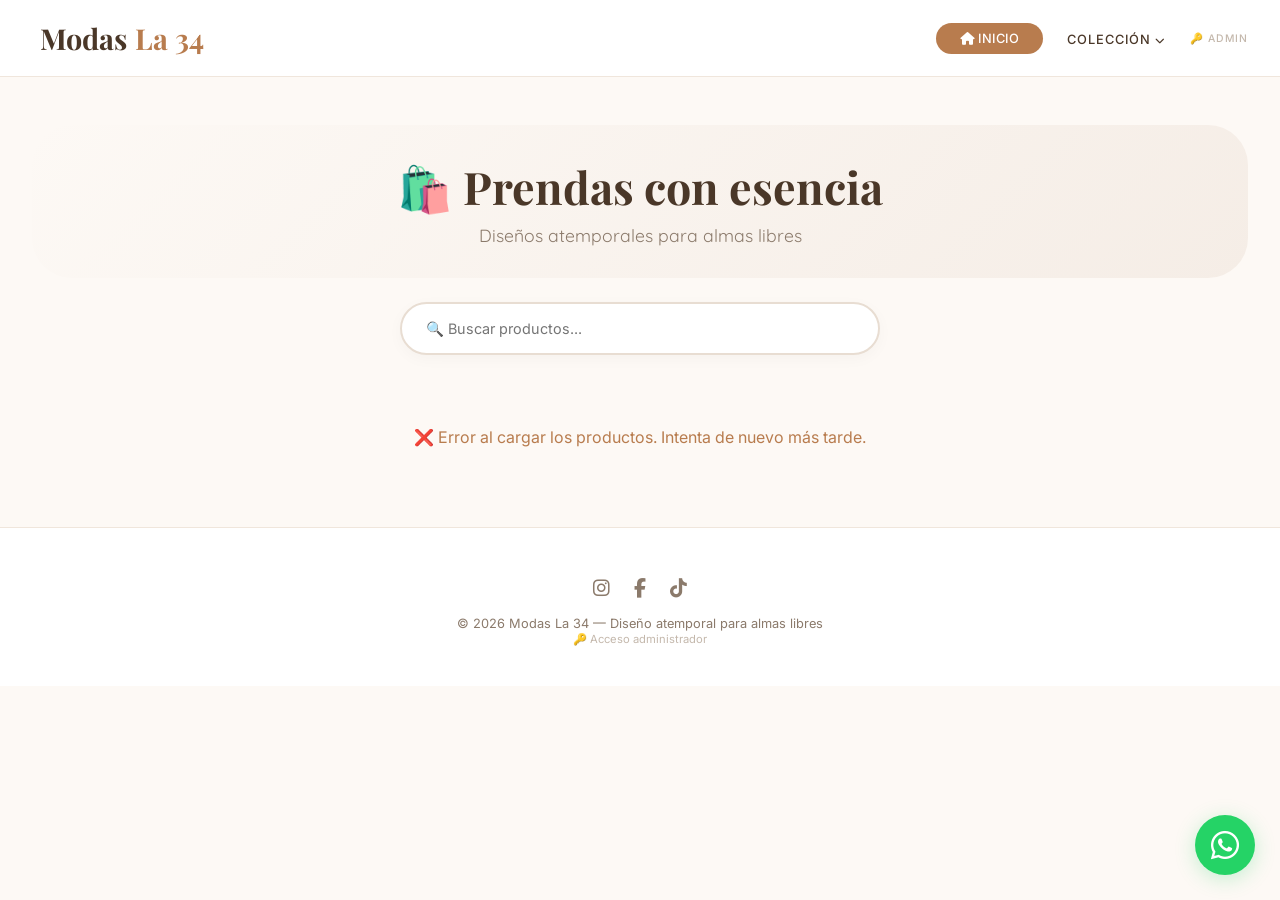
==== catalogo.html @ 7c4a6ca6 "Fix HTML structure and add Admin link" ====
<!DOCTYPE html>
<html lang="es">
<head>
    <meta charset="UTF-8">
    <meta name="viewport" content="width=device-width, initial-scale=1.0, user-scalable=yes">
    <link rel="icon" href="data:image/svg+xml,<svg xmlns='http://www.w3.org/2000/svg' viewBox='0 0 100 100'><text y='.9em' font-size='90'>🌸</text></svg>">
    <title>Catálogo - Modas La 34</title>
    <link href="https://fonts.googleapis.com/css2?family=Inter:wght@300;400;500;600;700&family=Playfair+Display:wght@400;500;600;700&family=Quicksand:wght@300;400;500;600;700&display=swap" rel="stylesheet">
    <link rel="stylesheet" href="https://cdnjs.cloudflare.com/ajax/libs/font-awesome/6.4.0/css/all.min.css">
    <style>
        * { margin: 0; padding: 0; box-sizing: border-box; }

        body {
            font-family: 'Inter', sans-serif;
            background: #fdf9f5;
            color: #3d352e;
            min-height: 100vh;
        }

        h1, h2, h3 { font-family: 'Playfair Display', serif; }

        /* ===== SCROLL ===== */
        ::-webkit-scrollbar { width: 6px; }
        ::-webkit-scrollbar-track { background: #f5ede6; border-radius: 10px; }
        ::-webkit-scrollbar-thumb { background: #d4a5a9; border-radius: 10px; }
        ::-webkit-scrollbar-thumb:hover { background: #b87c4e; }

        /* ===== HEADER ===== */
        header {
            background: rgba(255, 255, 255, 0.92);
            backdrop-filter: blur(10px);
            padding: 1.2rem 2rem;
            border-bottom: 1px solid #f0e6dc;
            position: sticky;
            top: 0;
            z-index: 100;
        }

        .header-inner {
            max-width: 1400px;
            margin: 0 auto;
            display: flex;
            justify-content: space-between;
            align-items: center;
            flex-wrap: wrap;
            gap: 1rem;
        }

        .logo {
            font-family: 'Playfair Display', serif;
            font-size: 1.8rem;
            font-weight: 700;
            color: #4a3728;
            text-decoration: none;
            display: flex;
            align-items: center;
            gap: 8px;
        }
        .logo span { color: #b87c4e; }
        .logo i { color: #d4a5a9; }

        nav { display: flex; align-items: center; gap: 1.5rem; flex-wrap: wrap; }
        nav a {
            color: #4a3728;
            text-decoration: none;
            font-size: 0.8rem;
            font-weight: 500;
            text-transform: uppercase;
            letter-spacing: 1px;
            transition: color 0.3s;
        }
        nav a:hover { color: #b87c4e; }

        .btn-nav {
            background: #b87c4e;
            color: white !important;
            padding: 0.5rem 1.5rem;
            border-radius: 30px;
            letter-spacing: 0.5px;
            transition: all 0.3s;
        }
        .btn-nav:hover {
            background: #9a663f;
            transform: translateY(-2px);
        }

        .dropdown { position: relative; display: inline-block; }
        .dropbtn {
            background: none;
            border: none;
            color: #4a3728;
            font-size: 0.8rem;
            font-weight: 500;
            text-transform: uppercase;
            letter-spacing: 1px;
            cursor: pointer;
            font-family: 'Inter', sans-serif;
        }
        .dropbtn:hover { color: #b87c4e; }
        .dropdown-content {
            display: none;
            position: absolute;
            background: white;
            min-width: 210px;
            box-shadow: 0 10px 30px rgba(0,0,0,0.06);
            border-radius: 16px;
            overflow: hidden;
            top: 100%;
            left: 0;
            margin-top: 0.5rem;
            border: 1px solid #f0e6dc;
        }
        .dropdown-content a {
            padding: 0.8rem 1.2rem;
            display: block;
            font-size: 0.8rem;
            text-transform: none;
            letter-spacing: normal;
            border-bottom: 1px solid #f5ede6;
        }
        .dropdown-content a:hover { background: #fdf9f5; color: #b87c4e !important; padding-left: 1.8rem; }
        .dropdown-content a:last-child { border-bottom: none; }
        .dropdown:hover .dropdown-content { display: block; }

        /* ===== MAIN ===== */
        .main-content {
            max-width: 1400px;
            margin: 3rem auto;
            padding: 0 2rem;
        }

        .hero-section {
            text-align: center;
            padding: 2rem 0;
            background: linear-gradient(135deg, #fdf9f5, #f5ede6);
            border-radius: 40px;
            margin-bottom: 3rem;
        }
        .hero-section h2 {
            font-size: 2.8rem;
            color: #4a3728;
            font-weight: 700;
        }
        .hero-section p {
            color: #8b7a6b;
            font-size: 1.1rem;
            margin-top: 0.5rem;
            font-family: 'Quicksand', sans-serif;
        }

        .buscador-wrapper {
            max-width: 480px;
            margin: -1.5rem auto 2.5rem;
            position: relative;
        }
        .buscador-input {
            width: 100%;
            padding: 1rem 1.5rem;
            border: 2px solid #e8ddd2;
            border-radius: 60px;
            font-size: 0.9rem;
            background: white;
            transition: all 0.3s;
            font-family: 'Inter', sans-serif;
            box-shadow: 0 4px 15px rgba(0,0,0,0.03);
        }
        .buscador-input:focus {
            outline: none;
            border-color: #b87c4e;
            box-shadow: 0 0 0 4px rgba(184,124,78,0.08);
        }

        /* ===== GRID ===== */
        .grid-productos {
            display: grid;
            grid-template-columns: repeat(auto-fill, minmax(280px, 1fr));
            gap: 2rem;
        }

        .producto-card {
            background: white;
            border-radius: 24px;
            overflow: hidden;
            transition: all 0.4s ease;
            border: 1px solid #f0e6dc;
            cursor: pointer;
            display: flex;
            flex-direction: column;
        }
        .producto-card:hover {
            transform: translateY(-6px);
            box-shadow: 0 20px 40px rgba(184,124,78,0.08);
            border-color: #d4a5a9;
        }

        .producto-imagen {
            width: 100%;
            height: 300px;
            object-fit: cover;
            background: #f5ede6;
        }
        .producto-sin-imagen {
            width: 100%;
            height: 300px;
            background: linear-gradient(135deg, #f5ede6, #e8ddd2);
            display: flex;
            align-items: center;
            justify-content: center;
            font-size: 4.5rem;
        }

        .producto-info {
            padding: 1.5rem;
            flex: 1;
            display: flex;
            flex-direction: column;
        }
        .producto-titulo {
            font-family: 'Playfair Display', serif;
            font-size: 1.2rem;
            font-weight: 600;
            color: #4a3728;
        }
        .producto-tallas {
            font-size: 0.75rem;
            color: #8b7a6b;
            margin: 4px 0;
        }
        .producto-colores {
            display: flex;
            gap: 6px;
            margin: 8px 0;
            flex-wrap: wrap;
        }
        .color-dot {
            width: 22px;
            height: 22px;
            border-radius: 50%;
            border: 2px solid white;
            box-shadow: 0 2px 6px rgba(0,0,0,0.08);
        }
        .producto-precio {
            font-size: 1.3rem;
            font-weight: 700;
            color: #b87c4e;
            margin: 0.5rem 0;
        }
        .producto-stock-status {
            font-size: 0.7rem;
            font-weight: 500;
            padding: 0.2rem 0.6rem;
            border-radius: 30px;
            display: inline-block;
            width: fit-content;
            margin-bottom: 0.5rem;
        }
        .stock-available { background: #e8f5e9; color: #2e7d32; }
        .stock-low { background: #fff3e0; color: #e67e22; }
        .stock-out { background: #ffebee; color: #c62828; }

        .producto-btn {
            width: 100%;
            padding: 0.8rem;
            background: #fdf9f5;
            border: 1.5px solid #e8ddd2;
            border-radius: 60px;
            font-family: 'Inter', sans-serif;
            font-weight: 600;
            font-size: 0.8rem;
            color: #4a3728;
            cursor: pointer;
            transition: all 0.3s;
            margin-top: auto;
        }
        .producto-btn:hover {
            background: #b87c4e;
            border-color: #b87c4e;
            color: white;
            box-shadow: 0 4px 15px rgba(184,124,78,0.2);
        }

        /* ===== MODAL MEJORADO ===== */
        .modal {
            display: none;
            position: fixed;
            z-index: 1000;
            left: 0;
            top: 0;
            width: 100%;
            height: 100%;
            background: rgba(0,0,0,0.6);
            backdrop-filter: blur(8px);
            align-items: center;
            justify-content: center;
        }
        .modal.active { display: flex !important; }

        .modal-contenido {
            background: white;
            width: 92%;
            max-width: 950px;
            max-height: 90vh;
            border-radius: 32px;
            position: relative;
            overflow: hidden;
            animation: modalPop 0.35s cubic-bezier(0.34, 1.56, 0.64, 1);
            box-shadow: 0 30px 60px rgba(0,0,0,0.15);
        }

        @keyframes modalPop {
            from { transform: scale(0.9); opacity: 0; }
            to { transform: scale(1); opacity: 1; }
        }

        .modal-cerrar {
            position: absolute;
            right: 16px;
            top: 16px;
            width: 40px;
            height: 40px;
            border-radius: 50%;
            background: rgba(0,0,0,0.4);
            color: white;
            display: flex;
            align-items: center;
            justify-content: center;
            font-size: 1.2rem;
            cursor: pointer;
            z-index: 20;
            border: none;
            transition: all 0.3s;
        }
        .modal-cerrar:hover { background: rgba(0,0,0,0.6); transform: rotate(90deg); }

        .modal-grid {
            display: grid;
            grid-template-columns: 1fr 1fr;
            gap: 0;
            min-height: 400px;
        }

        .modal-imagen {
            background: #fdf9f5;
            padding: 2rem;
            display: flex;
            align-items: center;
            justify-content: center;
            min-height: 350px;
        }
        .modal-imagen img {
            width: 100%;
            max-height: 450px;
            object-fit: contain;
            border-radius: 16px;
        }
        .modal-imagen-placeholder { font-size: 6rem; }

        .modal-info {
            padding: 2rem;
            overflow-y: auto;
            max-height: 80vh;
        }

        .modal-info h2 {
            font-size: 1.8rem;
            color: #4a3728;
            margin-bottom: 0.3rem;
            padding-right: 2.5rem;
        }

        .modal-codigo {
            font-family: monospace;
            font-size: 0.7rem;
            color: #8b7a6b;
            background: #f5ede6;
            padding: 0.2rem 0.8rem;
            border-radius: 30px;
            display: inline-block;
            margin-bottom: 0.5rem;
        }

        .modal-precio {
            font-size: 2rem;
            font-weight: 700;
            color: #b87c4e;
            margin: 1rem 0;
        }

        .modal-stock-badge {
            padding: 0.2rem 0.8rem;
            border-radius: 30px;
            font-size: 0.8rem;
            font-weight: 500;
            display: inline-block;
        }

        .modal-detalle p {
            margin: 0.4rem 0;
            color: #5c4b3a;
            font-size: 0.9rem;
        }

        /* Tallas */
        .tallas-scroll {
            max-height: 220px;
            overflow-y: auto;
            margin: 1rem 0;
            padding-right: 5px;
        }
        .tallas-scroll::-webkit-scrollbar { width: 4px; }
        .tallas-scroll::-webkit-scrollbar-track { background: #f5ede6; border-radius: 10px; }
        .tallas-scroll::-webkit-scrollbar-thumb { background: #d4a5a9; border-radius: 10px; }

        .tallas-grid {
            display: grid;
            grid-template-columns: repeat(auto-fill, minmax(80px, 1fr));
            gap: 10px;
        }

        .talla-card {
            background: #fdf9f5;
            border: 2px solid #e8ddd2;
            border-radius: 14px;
            padding: 10px 5px;
            text-align: center;
            cursor: pointer;
            transition: all 0.2s;
        }
        .talla-card:hover {
            border-color: #b87c4e;
            transform: translateY(-2px);
        }
        .talla-card.selected {
            border-color: #b87c4e;
            background: #b87c4e15;
        }
        .talla-numero { font-weight: 700; font-size: 1.1rem; color: #4a3728; }
        .talla-precio { font-size: 0.7rem; color: #b87c4e; }
        .talla-stock { font-size: 0.6rem; color: #aaa; }

        /* Colores en modal */
        .colores-grid {
            display: grid;
            grid-template-columns: repeat(auto-fill, minmax(70px, 1fr));
            gap: 10px;
            margin: 1rem 0;
            max-height: 150px;
            overflow-y: auto;
        }
        .color-card {
            background: #fdf9f5;
            border: 2px solid #e8ddd2;
            border-radius: 12px;
            padding: 8px 4px;
            text-align: center;
            cursor: pointer;
            transition: all 0.2s;
        }
        .color-card:hover {
            border-color: #b87c4e;
            transform: translateY(-2px);
        }
        .color-card.selected {
            border-color: #b87c4e;
            background: #b87c4e15;
        }
        .color-circulo {
            width: 35px;
            height: 35px;
            border-radius: 50%;
            margin: 0 auto 5px;
            border: 2px solid white;
            box-shadow: 0 2px 8px rgba(0,0,0,0.1);
        }
        .color-nombre { font-size: 0.65rem; font-weight: 500; color: #4a3728; }
        .color-stock { font-size: 0.55rem; color: #aaa; }

        .seleccion-info {
            background: #e8f5e9;
            padding: 10px 14px;
            border-radius: 14px;
            margin: 1rem 0;
            text-align: center;
            font-size: 0.85rem;
            color: #2c5e2c;
        }

        .modal-botones {
            display: flex;
            gap: 1rem;
            margin-top: 1.5rem;
        }
        .modal-btn {
            flex: 1;
            padding: 0.8rem 1.2rem;
            border: none;
            border-radius: 60px;
            font-weight: 600;
            cursor: pointer;
            transition: all 0.3s;
            font-family: 'Inter', sans-serif;
        }
        .btn-wa {
            background: #25D366;
            color: white;
            display: flex;
            align-items: center;
            justify-content: center;
            gap: 8px;
        }
        .btn-wa:hover { background: #1da851; transform: translateY(-2px); }
        .btn-close-modal {
            background: #f5ede6;
            color: #4a3728;
            border: 1px solid #e8ddd2;
        }
        .btn-close-modal:hover { background: #e8ddd2; }

        /* ===== WHATSAPP FLOTANTE ===== */
        .wa-float {
            position: fixed;
            bottom: 25px;
            right: 25px;
            background: #25D366;
            color: white;
            width: 60px;
            height: 60px;
            border-radius: 50%;
            display: flex;
            align-items: center;
            justify-content: center;
            font-size: 2rem;
            box-shadow: 0 4px 20px rgba(37,211,102,0.25);
            z-index: 999;
            text-decoration: none;
            transition: all 0.3s;
        }
        .wa-float:hover { transform: scale(1.05); background: #1da851; }

        /* ===== FOOTER ===== */
        footer {
            text-align: center;
            padding: 2.5rem;
            color: #8b7a6b;
            font-size: 0.8rem;
            border-top: 1px solid #f0e6dc;
            margin-top: 3rem;
            background: white;
        }
        .footer-social {
            display: flex;
            justify-content: center;
            gap: 1.5rem;
            margin: 0.5rem 0 1rem;
        }
        .footer-social a {
            color: #8b7a6b;
            font-size: 1.2rem;
            transition: color 0.3s;
        }
        .footer-social a:hover { color: #b87c4e; }

        .admin-link { font-size: 0.7rem; color: #c4b8ac; text-decoration: none; }
        .admin-link:hover { color: #b87c4e; }

        /* ===== RESPONSIVE ===== */
        @media (max-width: 768px) {
            .header-inner { flex-direction: column; text-align: center; }
            nav { justify-content: center; gap: 1rem; }
            .grid-productos { grid-template-columns: 1fr 1fr; gap: 1rem; }
            .producto-imagen, .producto-sin-imagen { height: 200px; }
            .modal-grid { grid-template-columns: 1fr; }
            .modal-imagen { min-height: 200px; padding: 1rem; }
            .modal-info { max-height: 55vh; }
            .hero-section h2 { font-size: 2rem; }
            .hero-section { padding: 1.5rem; }
        }

        @media (max-width: 480px) {
            .grid-productos { grid-template-columns: 1fr 1fr; gap: 0.8rem; }
            .producto-imagen, .producto-sin-imagen { height: 150px; }
            .producto-info { padding: 0.8rem; }
            .producto-titulo { font-size: 0.9rem; }
            .producto-precio { font-size: 1rem; }
            .main-content { padding: 0 0.8rem; margin: 1.5rem auto; }
            .modal-contenido { width: 96%; border-radius: 20px; }
            .modal-info h2 { font-size: 1.3rem; }
            .modal-precio { font-size: 1.5rem; }
            .modal-botones { flex-direction: column; }
            .hero-section h2 { font-size: 1.5rem; }
        }
    </style>
</head>
<body>
    <header>
        <div class="header-inner">
            <a href="#" class="logo">
                <i class="fas fa-flower"></i> Modas <span>La 34</span>
            </a>
            <nav>
                <a href="#" class="btn-nav"><i class="fas fa-home"></i> Inicio</a>
                <div class="dropdown">
                    <button class="dropbtn">Colección <i class="fas fa-chevron-down" style="font-size:0.6rem;"></i></button>
                    <div class="dropdown-content">
                        <a href="#" onclick="filtrarPorCategoria('todos')">✨ Todos los productos</a>
                        <a href="#" onclick="filtrarPorCategoria('vestidos')">👗 Vestidos</a>
                        <a href="#" onclick="filtrarPorCategoria('blusas')">👚 Blusas</a>
                        <a href="#" onclick="filtrarPorCategoria('pantalones')">👖 Pantalones</a>
                        <a href="#" onclick="filtrarPorCategoria('deportivo')">⚽ Deportivo</a>
                        <a href="#" onclick="filtrarPorCategoria('caballero')">👔 Caballero</a>
                        <a href="#" onclick="filtrarPorCategoria('accesorios')">🎀 Accesorios</a>
                    </div>
                </div>
                <a href="admin/login.html" style="font-size:0.65rem; color:#c4b8ac;">🔑 Admin</a>
            </nav>
        </div>
    </header>

    <main class="main-content">
        <div class="hero-section">
            <h2>🛍️ Prendas con esencia</h2>
            <p>Diseños atemporales para almas libres</p>
        </div>

        <div class="buscador-wrapper">
            <input type="text" id="buscador-productos" placeholder="🔍 Buscar productos..." class="buscador-input">
        </div>

        <div class="grid-productos" id="catalogo-productos">
            <div class="producto-card">
                <div class="producto-sin-imagen">🌿</div>
                <div class="producto-info">
                    <h3 class="producto-titulo">Cargando...</h3>
                    <p class="producto-precio">$0</p>
                </div>
            </div>
        </div>
    </main>

    <!-- MODAL MEJORADO -->
    <div id="modal-producto" class="modal">
        <div class="modal-contenido">
            <button class="modal-cerrar" onclick="cerrarModal()" aria-label="Cerrar modal">&times;</button>
            <div id="modal-contenido-producto"></div>
        </div>
    </div>

    <!-- WHATSAPP FLOTANTE -->
    <a href="https://wa.me/573001234567?text=Hola%20Modas%20La%2034" class="wa-float" target="_blank" aria-label="WhatsApp">
        <i class="fab fa-whatsapp"></i>
    </a>

    <footer>
        <div class="footer-social">
            <a href="#" aria-label="Instagram"><i class="fab fa-instagram"></i></a>
            <a href="#" aria-label="Facebook"><i class="fab fa-facebook-f"></i></a>
            <a href="#" aria-label="TikTok"><i class="fab fa-tiktok"></i></a>
        </div>
        <p>© 2026 Modas La 34 — Diseño atemporal para almas libres</p>
        <a href="admin/login.html" class="admin-link">🔑 Acceso administrador</a>
    </footer>

    <script src="js/supabase-config.js"></script>
    <script>
        // ============================================
        // 🌸 CATÁLOGO - MODAS LA 34 (Opción 2 Mejorada)
        // ============================================

        let todosLosProductos = [];
        let categoriaActual = 'todos';
        let productoActual = null;

        // ============================================
        // ORDENAR TALLAS
        // ============================================

        function ordenarVariantesPorTalla(variantes) {
            const ordenTallas = {
                'XS': 1, 'S': 2, 'M': 3, 'L': 4, 'XL': 5, 'XXL': 6, 'XXXL': 7,
                '2XL': 6, '3XL': 7, '4XL': 8, '5XL': 9,
                '6': 10, '7': 11, '8': 12, '9': 13, '10': 14, '11': 15, '12': 16,
                '34': 17, '35': 18, '36': 19, '37': 20, '38': 21, '39': 22, '40': 23,
                '41': 24, '42': 25, '43': 26, '44': 27, '45': 28, '46': 29
            };
            
            return [...variantes].sort((a, b) => {
                const ordenA = ordenTallas[a.talla] || 999;
                const ordenB = ordenTallas[b.talla] || 999;
                return ordenA - ordenB;
            });
        }

        // ============================================
        // CARGAR PRODUCTOS
        // ============================================

        async function cargarProductos() {
            try {
                const catalogo = document.getElementById('catalogo-productos');
                catalogo.innerHTML = '<div style="grid-column: 1/-1; text-align: center; padding: 2rem;">Cargando productos...</div>';

                const response = await fetch(`${SUPABASE_URL}/rest/v1/vista_productos_completa?visible=eq.true&order=nombre`, {
                    headers: { 'apikey': SUPABASE_KEY }
                });

                if (!response.ok) throw new Error('Error al cargar productos');

                todosLosProductos = await response.json();
                console.log('✅ Productos cargados:', todosLosProductos.length);
                mostrarProductos('todos');

            } catch (error) {
                console.error('❌ Error:', error);
                document.getElementById('catalogo-productos').innerHTML = `
                    <div style="grid-column: 1/-1; text-align: center; padding: 2rem; color: #b87c4e;">
                        ❌ Error al cargar los productos. Intenta de nuevo más tarde.
                    </div>
                `;
            }
        }

        // ============================================
        // FUNCIONES AUXILIARES
        // ============================================

        function getEmojiCategoria(cat) {
            const emojis = { 'vestidos': '👗', 'blusas': '👚', 'pantalones': '👖', 'deportivo': '⚽', 'caballero': '👔', 'accesorios': '🎀' };
            return emojis[cat] || '📦';
        }

        function obtenerTallasUnicas(producto) {
            const variantes = producto.variantes || [];
            return variantes.map(v => v.talla).filter((v, i, a) => a.indexOf(v) === i);
        }

        function obtenerColoresUnicos(producto) {
            const variantes = producto.variantes || [];
            const coloresVistos = new Set();
            const coloresUnicos = [];
            
            variantes.forEach(v => {
                const colores = v.colores || [];
                colores.forEach(c => {
                    if (c.codigo && !coloresVistos.has(c.codigo)) {
                        coloresVistos.add(c.codigo);
                        coloresUnicos.push({
                            nombre: c.nombre || 'Color',
                            codigo: c.codigo
                        });
                    }
                });
            });
            
            return coloresUnicos;
        }

        function obtenerRangoPrecios(producto) {
            const variantes = producto.variantes || [];
            const precios = variantes.map(v => v.precio_venta || 0);
            const min = Math.min(...precios);
            const max = Math.max(...precios);
            
            if (min === max || min === 0) {
                return `$${max.toLocaleString()}`;
            }
            return `$${min.toLocaleString()} - $${max.toLocaleString()}`;
        }

        function obtenerStockTotal(producto) {
            const variantes = producto.variantes || [];
            let total = 0;
            variantes.forEach(v => {
                const colores = v.colores || [];
                colores.forEach(c => {
                    total += c.stock || 0;
                });
            });
            return total;
        }

        // ============================================
        // MOSTRAR PRODUCTOS
        // ============================================

        function mostrarProductos(categoria) {
            const catalogo = document.getElementById('catalogo-productos');
            if (!catalogo) return;
            
            let productosFiltrados = todosLosProductos;
            
            if (categoria !== 'todos') {
                productosFiltrados = todosLosProductos.filter(p => 
                    p.categoria && p.categoria.toLowerCase() === categoria.toLowerCase()
                );
            }
            
            if (productosFiltrados.length === 0) {
                catalogo.innerHTML = `
                    <div style="grid-column: 1/-1; text-align: center; padding: 3rem; color: #a5a5a5;">
                        🛍️ No hay productos en esta categoría
                    </div>
                `;
                return;
            }
            
            catalogo.innerHTML = productosFiltrados.map(p => {
                const tallasUnicas = obtenerTallasUnicas(p);
                const coloresUnicos = obtenerColoresUnicos(p);
                const stockTotal = obtenerStockTotal(p);
                const rangoPrecios = obtenerRangoPrecios(p);
                
                let stockStatus = 'stock-available';
                let stockText = '✅ En stock';
                if (stockTotal === 0) { stockStatus = 'stock-out'; stockText = '❌ Agotado'; }
                else if (stockTotal < 5) { stockStatus = 'stock-low'; stockText = '⚠️ Stock bajo'; }
                
                return `
                    <div class="producto-card" onclick="verProducto(${p.id})">
                        ${p.imagen_url ? 
                            `<img src="${p.imagen_url}" alt="${p.nombre}" class="producto-imagen" loading="lazy">` : 
                            `<div class="producto-sin-imagen">
                                <span>${getEmojiCategoria(p.categoria)}</span>
                            </div>`
                        }
                        <div class="producto-info">
                            <h3 class="producto-titulo">${p.nombre}</h3>
                            ${tallasUnicas.length > 0 ? `<div class="producto-tallas"><strong>Tallas:</strong> ${tallasUnicas.join(' - ')}</div>` : ''}
                            ${coloresUnicos.length > 0 ? `
                                <div class="producto-colores">
                                    ${coloresUnicos.map(c => `
                                        <span class="color-dot" style="background: ${c.codigo};" title="${c.nombre}"></span>
                                    `).join('')}
                                </div>
                            ` : ''}
                            <div class="producto-precio">${rangoPrecios}</div>
                            <span class="producto-stock-status ${stockStatus}">${stockText}</span>
                            <button class="producto-btn" onclick="verProducto(${p.id}); event.stopPropagation();">
                                🔍 Ver detalles
                            </button>
                        </div>
                    </div>
                `;
            }).join('');
        }

        // ============================================
        // FILTRAR POR CATEGORÍA
        // ============================================

        function filtrarPorCategoria(categoria) {
            categoriaActual = categoria;
            mostrarProductos(categoria);
            
            const dropbtn = document.querySelector('.dropbtn');
            if (dropbtn) {
                const nombresCategoria = {
                    'todos': '🔥 Todos los productos',
                    'vestidos': '👗 Vestidos',
                    'blusas': '👚 Blusas',
                    'pantalones': '👖 Pantalones',
                    'deportivo': '⚽ Deportivo',
                    'caballero': '👔 Caballero',
                    'accesorios': '🎀 Accesorios'
                };
                dropbtn.innerHTML = `${nombresCategoria[categoria] || 'Inicio'} <i class="fas fa-chevron-down" style="font-size:0.6rem;"></i>`;
            }
        }

        // ============================================
        // VER PRODUCTO EN MODAL
        // ============================================

        async function verProducto(id) {
            try {
                productoActual = todosLosProductos.find(p => p.id === id);
                if (!productoActual) {
                    alert('Producto no encontrado');
                    return;
                }
                
                llenarModal(productoActual);
                
                const modal = document.getElementById('modal-producto');
                modal.style.display = 'flex';
                modal.classList.add('active');
                document.body.style.overflow = 'hidden';
                
            } catch (error) {
                console.error('Error al cargar producto:', error);
                alert('Error al cargar el producto');
            }
        }

        // ============================================
        // LLENAR MODAL (MEJORADO)
        // ============================================

        function llenarModal(producto) {
            const contenedor = document.getElementById('modal-contenido-producto');
            if (!contenedor) return;
            
            const variantes = ordenarVariantesPorTalla(producto.variantes || []);
            const emojis = {
                'vestidos': '👗', 'blusas': '👚', 'pantalones': '👖', 
                'deportivo': '⚽', 'caballero': '👔', 'accesorios': '🎀'
            };
            const emoji = emojis[producto.categoria] || '📦';
            
            // Calcular stock total
            let stockTotal = 0;
            variantes.forEach(v => {
                const colores = v.colores || [];
                colores.forEach(c => {
                    stockTotal += c.stock || 0;
                });
            });
            
            // Rango de precios
            const precios = variantes.map(v => v.precio_venta || 0);
            const precioMin = Math.min(...precios);
            const precioMax = Math.max(...precios);
            const rangoPrecios = precioMin === precioMax ? 
                `$${precioMin.toLocaleString()}` : 
                `$${precioMin.toLocaleString()} - $${precioMax.toLocaleString()}`;
            
            // Badge de stock
            let stockBadgeClass = 'stock-available';
            let stockBadgeText = '✅ En stock';
            if (stockTotal === 0) {
                stockBadgeClass = 'stock-out';
                stockBadgeText = '❌ Agotado';
            } else if (stockTotal < 5) {
                stockBadgeClass = 'stock-low';
                stockBadgeText = `⚠️ Stock bajo (${stockTotal})`;
            } else {
                stockBadgeText = `✅ En stock (${stockTotal})`;
            }
            
            // Generar HTML de tallas
            let tallasHTML = '';
            let coloresHTML = '';
            let seleccionInfoHTML = '';
            
            if (variantes.length > 0) {
                tallasHTML = `
                    <div style="margin: 1rem 0;">
                        <h4 style="color: #4a3728; margin-bottom: 0.8rem;">📏 Tallas disponibles</h4>
                        <div class="tallas-scroll">
                            <div class="tallas-grid">
                                ${variantes.map(v => {
                                    const colores = v.colores || [];
                                    const tieneStock = colores.some(c => (c.stock || 0) > 0) || (v.stock_total > 0);
                                    let stockClass = 'talla-sin-stock';
                                    let stockTexto = 'Sin stock';
                                    if (tieneStock) {
                                        const maxStock = Math.max(...colores.map(c => c.stock || 0), v.stock_total || 0);
                                        if (maxStock > 5) { stockClass = 'talla-con-stock'; stockTexto = `${maxStock} uds`; }
                                        else if (maxStock > 0) { stockClass = 'talla-stock-bajo'; stockTexto = `¡Quedan ${maxStock}!`; }
                                    }
                                    return `
                                        <div class="talla-card ${stockClass}" onclick="seleccionarTallaModal(${v.id}, '${v.talla}', ${v.precio_venta})">
                                            <div class="talla-numero">${v.talla}</div>
                                            <div class="talla-precio">$${(v.precio_venta || 0).toLocaleString()}</div>
                                            <div class="talla-stock">${stockTexto}</div>
                                        </div>
                                    `;
                                }).join('')}
                            </div>
                        </div>
                    </div>
                `;
                
                coloresHTML = `
                    <div id="colores-section" style="display: none;">
                        <h4 style="color: #4a3728; margin-bottom: 0.5rem;">🎨 Colores disponibles</h4>
                        <div id="colores-grid" class="colores-grid"></div>
                    </div>
                `;
                
                seleccionInfoHTML = `
                    <div id="seleccion-info" class="seleccion-info" style="display: none;">
                        <i class="fas fa-check-circle" style="color: #27ae60;"></i>
                        <span id="selected-talla-text"></span>
                        <span id="selected-color-text"></span>
                    </div>
                `;
            } else {
                tallasHTML = '<p style="color: #a5a5a5; text-align: center;">No hay tallas disponibles</p>';
            }
            
            // Generar HTML completo del modal
            contenedor.innerHTML = `
                <div class="modal-grid">
                    <div class="modal-imagen">
                        ${producto.imagen_url ? 
                            `<img src="${producto.imagen_url}" alt="${producto.nombre}">` : 
                            `<div class="modal-imagen-placeholder">${emoji}</div>`
                        }
                    </div>
                    <div class="modal-info">
                        <h2>${producto.nombre}</h2>
                        <div class="modal-codigo">${producto.codigo || 'N/A'}</div>
                        <div style="display: flex; align-items: center; gap: 0.5rem; margin: 0.5rem 0;">
                            <span style="font-size:0.9rem; color:#5c4b3a;">${emoji} ${producto.categoria || 'General'}</span>
                            <span style="background: #f5ede6; padding: 0.1rem 0.8rem; border-radius: 30px; font-size:0.7rem;">${producto.categoria || 'General'}</span>
                        </div>
                        <div class="modal-precio">${rangoPrecios}</div>
                        <span class="modal-stock-badge ${stockBadgeClass}">${stockBadgeText}</span>
                        
                        ${tallasHTML}
                        ${coloresHTML}
                        ${seleccionInfoHTML}
                        
                        <div class="modal-botones">
                            <button class="modal-btn btn-wa" onclick="consultarProductoWhatsApp()">
                                <i class="fab fa-whatsapp"></i> Consultar por WhatsApp
                            </button>
                            <button class="modal-btn btn-close-modal" onclick="cerrarModal()">
                                ❌ Cerrar
                            </button>
                        </div>
                    </div>
                </div>
            `;
            
            // Guardar datos para selección
            window.modalProductoActual = producto;
            window.modalVariantesActuales = variantes;
            window.modalSeleccion = {
                varianteId: null,
                talla: null,
                precio: null,
                colorIndex: null,
                colorNombre: null,
                stock: 0
            };
        }

        // ============================================
        // SELECCIONAR TALLA EN MODAL
        // ============================================

        function seleccionarTallaModal(varianteId, talla, precio) {
            // Remover selección anterior
            document.querySelectorAll('.talla-card').forEach(card => {
                card.classList.remove('selected');
            });
            
            // Marcar seleccionada
            event.currentTarget.classList.add('selected');
            
            // Guardar selección
            window.modalSeleccion = {
                varianteId: varianteId,
                talla: talla,
                precio: precio,
                colorIndex: null,
                colorNombre: null,
                stock: 0
            };
            
            // Buscar la variante
            const variante = window.modalVariantesActuales.find(v => v.id === varianteId);
            
            // Actualizar texto
            const tallaText = document.getElementById('selected-talla-text');
            if (tallaText) tallaText.innerHTML = `Talla ${talla}`;
            
            if (variante && variante.colores && variante.colores.length > 0) {
                // Mostrar colores
                const coloresSection = document.getElementById('colores-section');
                const coloresGrid = document.getElementById('colores-grid');
                const seleccionInfo = document.getElementById('seleccion-info');
                
                const coloresOrdenados = [...variante.colores].sort((a, b) => {
                    if (a.nombre === null && b.nombre !== null) return 1;
                    if (a.nombre !== null && b.nombre === null) return -1;
                    if (a.nombre && b.nombre) return a.nombre.localeCompare(b.nombre);
                    return 0;
                });
                
                coloresGrid.innerHTML = coloresOrdenados.map((color, idx) => {
                    const tieneStock = (color.stock || 0) > 0;
                    return `
                        <div class="color-card ${tieneStock ? '' : 'color-sin-stock'}" 
                             onclick="seleccionarColorModal(${idx}, '${color.nombre || 'Sin color'}', ${color.stock || 0})">
                            <div class="color-circulo" style="background: ${color.codigo || '#ccc'};"></div>
                            <div class="color-nombre">${color.nombre || 'Sin color'}</div>
                            <div class="color-stock">${color.stock > 0 ? color.stock + ' uds' : 'Agotado'}</div>
                        </div>
                    `;
                }).join('');
                
                if (coloresSection) coloresSection.style.display = 'block';
                if (seleccionInfo) seleccionInfo.style.display = 'block';
                
                const colorText = document.getElementById('selected-color-text');
                if (colorText) colorText.innerHTML = 'Selecciona un color';
                
            } else {
                // Sin colores
                window.modalSeleccion.stock = variante?.stock_total || 0;
                const colorText = document.getElementById('selected-color-text');
                if (colorText) colorText.innerHTML = 'Sin color específico';
                
                const seleccionInfo = document.getElementById('seleccion-info');
                if (seleccionInfo) seleccionInfo.style.display = 'block';
                
                const coloresSection = document.getElementById('colores-section');
                if (coloresSection) coloresSection.style.display = 'none';
            }
        }

        // ============================================
        // SELECCIONAR COLOR EN MODAL
        // ============================================

        function seleccionarColorModal(index, nombre, stock) {
            // Remover selección anterior
            document.querySelectorAll('.color-card').forEach(card => {
                card.classList.remove('selected');
            });
            
            // Marcar seleccionado
            event.currentTarget.classList.add('selected');
            
            // Guardar selección
            window.modalSeleccion.colorIndex = index;
            window.modalSeleccion.colorNombre = nombre;
            window.modalSeleccion.stock = stock;
            
            // Actualizar texto
            const colorText = document.getElementById('selected-color-text');
            if (colorText) colorText.innerHTML = nombre;
        }

        // ============================================
        // CONSULTAR POR WHATSAPP
        // ============================================

        function consultarProductoWhatsApp() {
            if (!window.modalProductoActual) return;
            
            const producto = window.modalProductoActual;
            const seleccion = window.modalSeleccion;
            
            let mensaje = `🌸 MODAS LA 34 🌸\n\n`;
            mensaje += `Me interesa este producto:\n`;
            mensaje += `📦 *${producto.nombre}*\n`;
            
            if (seleccion.talla) {
                mensaje += `📏 Talla: *${seleccion.talla}*\n`;
            }
            if (seleccion.colorNombre && seleccion.colorNombre !== 'Sin color') {
                mensaje += `🎨 Color: *${seleccion.colorNombre}*\n`;
            }
            if (seleccion.precio) {
                mensaje += `💰 Precio: *$${seleccion.precio.toLocaleString()}*\n`;
            }
            
            mensaje += `\n¿Podrían darme más información sobre disponibilidad?`;
            
            const numeroWhatsApp = "573208049635";
            const url = `https://wa.me/${numeroWhatsApp}?text=${encodeURIComponent(mensaje)}`;
            window.open(url, '_blank');
        }

        // ============================================
        // CERRAR MODAL
        // ============================================

        function cerrarModal() {
            const modal = document.getElementById('modal-producto');
            if (modal) {
                modal.classList.remove('active');
                modal.style.display = 'none';
                document.body.style.overflow = 'auto';
            }
            productoActual = null;
        }

        // ============================================
        // BUSCADOR
        // ============================================

        function configurarBuscador() {
            const buscador = document.getElementById('buscador-productos');
            if (!buscador) return;
            
            buscador.addEventListener('input', (e) => {
                const busqueda = e.target.value.toLowerCase().trim();
                
                if (busqueda === '') {
                    mostrarProductos(categoriaActual);
                } else {
                    const productosFiltrados = todosLosProductos.filter(p => {
                        if (p.nombre?.toLowerCase().includes(busqueda)) return true;
                        if (p.categoria?.toLowerCase().includes(busqueda)) return true;
                        
                        const variantes = p.variantes || [];
                        for (const v of variantes) {
                            if (v.talla?.toLowerCase().includes(busqueda)) return true;
                            const colores = v.colores || [];
                            for (const c of colores) {
                                if (c.nombre?.toLowerCase().includes(busqueda)) return true;
                            }
                        }
                        return false;
                    });
                    
                    const catalogo = document.getElementById('catalogo-productos');
                    if (!catalogo) return;
                    
                    if (productosFiltrados.length === 0) {
                        catalogo.innerHTML = `
                            <div style="grid-column: 1/-1; text-align: center; padding: 3rem; color: #a5a5a5;">
                                🔍 No se encontraron productos para "${busqueda}"
                            </div>
                        `;
                    } else {
                        const categoriaOriginal = categoriaActual;
                        categoriaActual = 'todos';
                        const productosOriginal = todosLosProductos;
                        todosLosProductos = productosFiltrados;
                        mostrarProductos('todos');
                        todosLosProductos = productosOriginal;
                        categoriaActual = categoriaOriginal;
                    }
                }
            });
        }

        // ============================================
        // EVENTOS DEL MODAL
        // ============================================

        // Cerrar modal al hacer clic fuera
        window.onclick = function(event) {
            const modal = document.getElementById('modal-producto');
            if (event.target === modal) {
                cerrarModal();
            }
        };

        // Cerrar modal con ESC
        document.addEventListener('keydown', function(event) {
            if (event.key === 'Escape') {
                cerrarModal();
            }
        });

        // Cerrar dropdown al hacer clic fuera
        document.addEventListener('click', function(e) {
            const dropdown = document.querySelector('.dropdown');
            if (dropdown && !dropdown.contains(e.target)) {
                const content = dropdown.querySelector('.dropdown-content');
                if (content) content.style.display = 'none';
            }
        });

        // Menú móvil - toggle dropdown
        document.addEventListener('DOMContentLoaded', function() {
            const dropbtn = document.querySelector('.dropbtn');
            if (dropbtn && window.innerWidth <= 768) {
                dropbtn.addEventListener('click', function(e) {
                    e.preventDefault();
                    const content = document.querySelector('.dropdown-content');
                    if (content) {
                        content.style.display = content.style.display === 'block' ? 'none' : 'block';
                    }
                });
            }
        });

        // ============================================
        // INICIALIZACIÓN
        // ============================================

        document.addEventListener('DOMContentLoaded', async () => {
            console.log('🚀 Catálogo iniciado');
            await cargarProductos();
            configurarBuscador();
        });

        console.log('✅ catalogo.js cargado correctamente');
    </script>
</body>
</html>
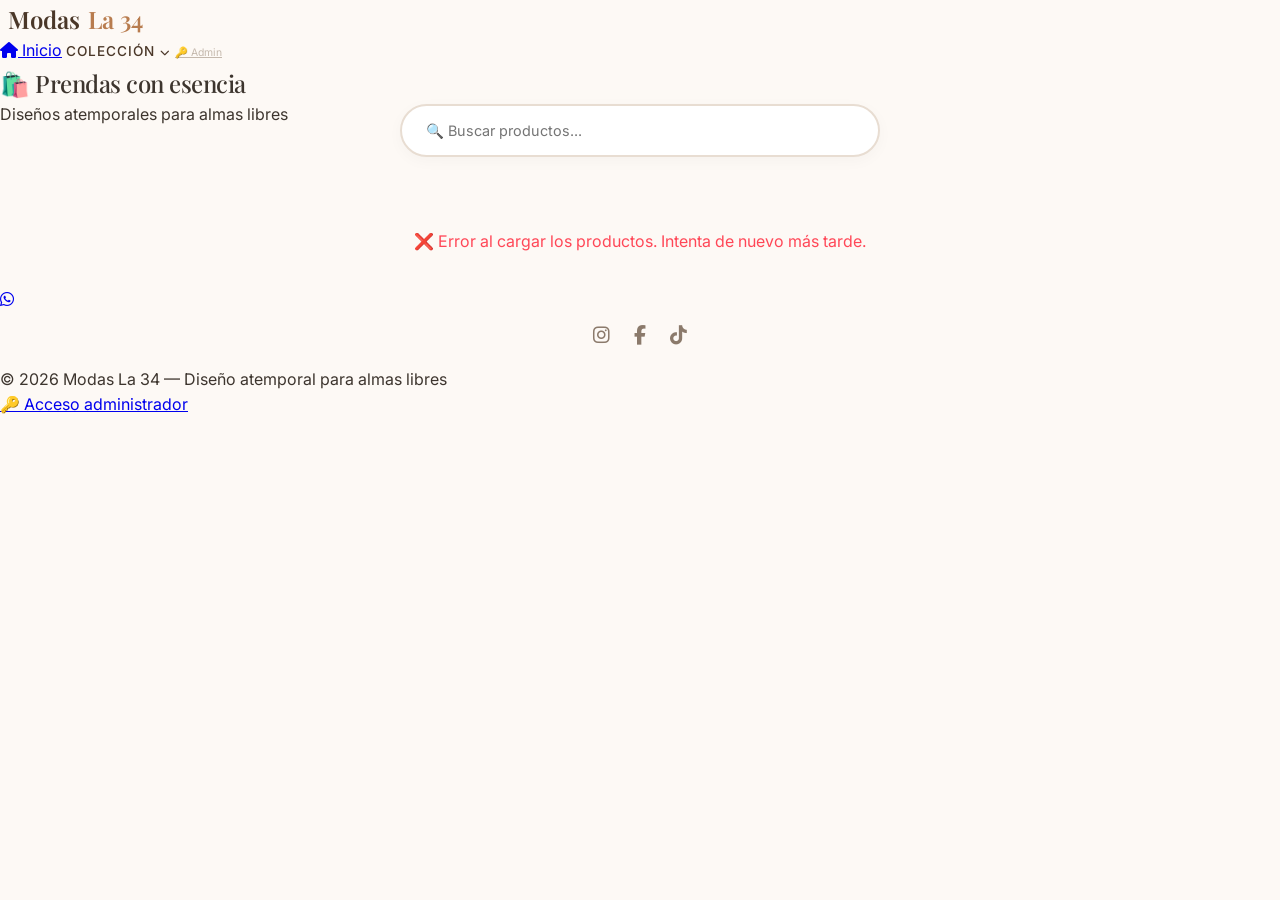
==== commit bf5f9ff5: "Update print statement from 'Hello' to 'Goodbye'" ====
--- a/catalogo.html
+++ b/catalogo.html
@@ -5,593 +5,18 @@
     <meta name="viewport" content="width=device-width, initial-scale=1.0, user-scalable=yes">
     <link rel="icon" href="data:image/svg+xml,<svg xmlns='http://www.w3.org/2000/svg' viewBox='0 0 100 100'><text y='.9em' font-size='90'>🌸</text></svg>">
     <title>Catálogo - Modas La 34</title>
+    
+    <!-- Google Fonts -->
     <link href="https://fonts.googleapis.com/css2?family=Inter:wght@300;400;500;600;700&family=Playfair+Display:wght@400;500;600;700&family=Quicksand:wght@300;400;500;600;700&display=swap" rel="stylesheet">
+    
+    <!-- Font Awesome -->
     <link rel="stylesheet" href="https://cdnjs.cloudflare.com/ajax/libs/font-awesome/6.4.0/css/all.min.css">
-    <style>
-        * { margin: 0; padding: 0; box-sizing: border-box; }
-
-        body {
-            font-family: 'Inter', sans-serif;
-            background: #fdf9f5;
-            color: #3d352e;
-            min-height: 100vh;
-        }
-
-        h1, h2, h3 { font-family: 'Playfair Display', serif; }
-
-        /* ===== SCROLL ===== */
-        ::-webkit-scrollbar { width: 6px; }
-        ::-webkit-scrollbar-track { background: #f5ede6; border-radius: 10px; }
-        ::-webkit-scrollbar-thumb { background: #d4a5a9; border-radius: 10px; }
-        ::-webkit-scrollbar-thumb:hover { background: #b87c4e; }
-
-        /* ===== HEADER ===== */
-        header {
-            background: rgba(255, 255, 255, 0.92);
-            backdrop-filter: blur(10px);
-            padding: 1.2rem 2rem;
-            border-bottom: 1px solid #f0e6dc;
-            position: sticky;
-            top: 0;
-            z-index: 100;
-        }
-
-        .header-inner {
-            max-width: 1400px;
-            margin: 0 auto;
-            display: flex;
-            justify-content: space-between;
-            align-items: center;
-            flex-wrap: wrap;
-            gap: 1rem;
-        }
-
-        .logo {
-            font-family: 'Playfair Display', serif;
-            font-size: 1.8rem;
-            font-weight: 700;
-            color: #4a3728;
-            text-decoration: none;
-            display: flex;
-            align-items: center;
-            gap: 8px;
-        }
-        .logo span { color: #b87c4e; }
-        .logo i { color: #d4a5a9; }
-
-        nav { display: flex; align-items: center; gap: 1.5rem; flex-wrap: wrap; }
-        nav a {
-            color: #4a3728;
-            text-decoration: none;
-            font-size: 0.8rem;
-            font-weight: 500;
-            text-transform: uppercase;
-            letter-spacing: 1px;
-            transition: color 0.3s;
-        }
-        nav a:hover { color: #b87c4e; }
-
-        .btn-nav {
-            background: #b87c4e;
-            color: white !important;
-            padding: 0.5rem 1.5rem;
-            border-radius: 30px;
-            letter-spacing: 0.5px;
-            transition: all 0.3s;
-        }
-        .btn-nav:hover {
-            background: #9a663f;
-            transform: translateY(-2px);
-        }
-
-        .dropdown { position: relative; display: inline-block; }
-        .dropbtn {
-            background: none;
-            border: none;
-            color: #4a3728;
-            font-size: 0.8rem;
-            font-weight: 500;
-            text-transform: uppercase;
-            letter-spacing: 1px;
-            cursor: pointer;
-            font-family: 'Inter', sans-serif;
-        }
-        .dropbtn:hover { color: #b87c4e; }
-        .dropdown-content {
-            display: none;
-            position: absolute;
-            background: white;
-            min-width: 210px;
-            box-shadow: 0 10px 30px rgba(0,0,0,0.06);
-            border-radius: 16px;
-            overflow: hidden;
-            top: 100%;
-            left: 0;
-            margin-top: 0.5rem;
-            border: 1px solid #f0e6dc;
-        }
-        .dropdown-content a {
-            padding: 0.8rem 1.2rem;
-            display: block;
-            font-size: 0.8rem;
-            text-transform: none;
-            letter-spacing: normal;
-            border-bottom: 1px solid #f5ede6;
-        }
-        .dropdown-content a:hover { background: #fdf9f5; color: #b87c4e !important; padding-left: 1.8rem; }
-        .dropdown-content a:last-child { border-bottom: none; }
-        .dropdown:hover .dropdown-content { display: block; }
-
-        /* ===== MAIN ===== */
-        .main-content {
-            max-width: 1400px;
-            margin: 3rem auto;
-            padding: 0 2rem;
-        }
-
-        .hero-section {
-            text-align: center;
-            padding: 2rem 0;
-            background: linear-gradient(135deg, #fdf9f5, #f5ede6);
-            border-radius: 40px;
-            margin-bottom: 3rem;
-        }
-        .hero-section h2 {
-            font-size: 2.8rem;
-            color: #4a3728;
-            font-weight: 700;
-        }
-        .hero-section p {
-            color: #8b7a6b;
-            font-size: 1.1rem;
-            margin-top: 0.5rem;
-            font-family: 'Quicksand', sans-serif;
-        }
-
-        .buscador-wrapper {
-            max-width: 480px;
-            margin: -1.5rem auto 2.5rem;
-            position: relative;
-        }
-        .buscador-input {
-            width: 100%;
-            padding: 1rem 1.5rem;
-            border: 2px solid #e8ddd2;
-            border-radius: 60px;
-            font-size: 0.9rem;
-            background: white;
-            transition: all 0.3s;
-            font-family: 'Inter', sans-serif;
-            box-shadow: 0 4px 15px rgba(0,0,0,0.03);
-        }
-        .buscador-input:focus {
-            outline: none;
-            border-color: #b87c4e;
-            box-shadow: 0 0 0 4px rgba(184,124,78,0.08);
-        }
-
-        /* ===== GRID ===== */
-        .grid-productos {
-            display: grid;
-            grid-template-columns: repeat(auto-fill, minmax(280px, 1fr));
-            gap: 2rem;
-        }
-
-        .producto-card {
-            background: white;
-            border-radius: 24px;
-            overflow: hidden;
-            transition: all 0.4s ease;
-            border: 1px solid #f0e6dc;
-            cursor: pointer;
-            display: flex;
-            flex-direction: column;
-        }
-        .producto-card:hover {
-            transform: translateY(-6px);
-            box-shadow: 0 20px 40px rgba(184,124,78,0.08);
-            border-color: #d4a5a9;
-        }
-
-        .producto-imagen {
-            width: 100%;
-            height: 300px;
-            object-fit: cover;
-            background: #f5ede6;
-        }
-        .producto-sin-imagen {
-            width: 100%;
-            height: 300px;
-            background: linear-gradient(135deg, #f5ede6, #e8ddd2);
-            display: flex;
-            align-items: center;
-            justify-content: center;
-            font-size: 4.5rem;
-        }
-
-        .producto-info {
-            padding: 1.5rem;
-            flex: 1;
-            display: flex;
-            flex-direction: column;
-        }
-        .producto-titulo {
-            font-family: 'Playfair Display', serif;
-            font-size: 1.2rem;
-            font-weight: 600;
-            color: #4a3728;
-        }
-        .producto-tallas {
-            font-size: 0.75rem;
-            color: #8b7a6b;
-            margin: 4px 0;
-        }
-        .producto-colores {
-            display: flex;
-            gap: 6px;
-            margin: 8px 0;
-            flex-wrap: wrap;
-        }
-        .color-dot {
-            width: 22px;
-            height: 22px;
-            border-radius: 50%;
-            border: 2px solid white;
-            box-shadow: 0 2px 6px rgba(0,0,0,0.08);
-        }
-        .producto-precio {
-            font-size: 1.3rem;
-            font-weight: 700;
-            color: #b87c4e;
-            margin: 0.5rem 0;
-        }
-        .producto-stock-status {
-            font-size: 0.7rem;
-            font-weight: 500;
-            padding: 0.2rem 0.6rem;
-            border-radius: 30px;
-            display: inline-block;
-            width: fit-content;
-            margin-bottom: 0.5rem;
-        }
-        .stock-available { background: #e8f5e9; color: #2e7d32; }
-        .stock-low { background: #fff3e0; color: #e67e22; }
-        .stock-out { background: #ffebee; color: #c62828; }
-
-        .producto-btn {
-            width: 100%;
-            padding: 0.8rem;
-            background: #fdf9f5;
-            border: 1.5px solid #e8ddd2;
-            border-radius: 60px;
-            font-family: 'Inter', sans-serif;
-            font-weight: 600;
-            font-size: 0.8rem;
-            color: #4a3728;
-            cursor: pointer;
-            transition: all 0.3s;
-            margin-top: auto;
-        }
-        .producto-btn:hover {
-            background: #b87c4e;
-            border-color: #b87c4e;
-            color: white;
-            box-shadow: 0 4px 15px rgba(184,124,78,0.2);
-        }
-
-        /* ===== MODAL MEJORADO ===== */
-        .modal {
-            display: none;
-            position: fixed;
-            z-index: 1000;
-            left: 0;
-            top: 0;
-            width: 100%;
-            height: 100%;
-            background: rgba(0,0,0,0.6);
-            backdrop-filter: blur(8px);
-            align-items: center;
-            justify-content: center;
-        }
-        .modal.active { display: flex !important; }
-
-        .modal-contenido {
-            background: white;
-            width: 92%;
-            max-width: 950px;
-            max-height: 90vh;
-            border-radius: 32px;
-            position: relative;
-            overflow: hidden;
-            animation: modalPop 0.35s cubic-bezier(0.34, 1.56, 0.64, 1);
-            box-shadow: 0 30px 60px rgba(0,0,0,0.15);
-        }
-
-        @keyframes modalPop {
-            from { transform: scale(0.9); opacity: 0; }
-            to { transform: scale(1); opacity: 1; }
-        }
-
-        .modal-cerrar {
-            position: absolute;
-            right: 16px;
-            top: 16px;
-            width: 40px;
-            height: 40px;
-            border-radius: 50%;
-            background: rgba(0,0,0,0.4);
-            color: white;
-            display: flex;
-            align-items: center;
-            justify-content: center;
-            font-size: 1.2rem;
-            cursor: pointer;
-            z-index: 20;
-            border: none;
-            transition: all 0.3s;
-        }
-        .modal-cerrar:hover { background: rgba(0,0,0,0.6); transform: rotate(90deg); }
-
-        .modal-grid {
-            display: grid;
-            grid-template-columns: 1fr 1fr;
-            gap: 0;
-            min-height: 400px;
-        }
-
-        .modal-imagen {
-            background: #fdf9f5;
-            padding: 2rem;
-            display: flex;
-            align-items: center;
-            justify-content: center;
-            min-height: 350px;
-        }
-        .modal-imagen img {
-            width: 100%;
-            max-height: 450px;
-            object-fit: contain;
-            border-radius: 16px;
-        }
-        .modal-imagen-placeholder { font-size: 6rem; }
-
-        .modal-info {
-            padding: 2rem;
-            overflow-y: auto;
-            max-height: 80vh;
-        }
-
-        .modal-info h2 {
-            font-size: 1.8rem;
-            color: #4a3728;
-            margin-bottom: 0.3rem;
-            padding-right: 2.5rem;
-        }
-
-        .modal-codigo {
-            font-family: monospace;
-            font-size: 0.7rem;
-            color: #8b7a6b;
-            background: #f5ede6;
-            padding: 0.2rem 0.8rem;
-            border-radius: 30px;
-            display: inline-block;
-            margin-bottom: 0.5rem;
-        }
-
-        .modal-precio {
-            font-size: 2rem;
-            font-weight: 700;
-            color: #b87c4e;
-            margin: 1rem 0;
-        }
-
-        .modal-stock-badge {
-            padding: 0.2rem 0.8rem;
-            border-radius: 30px;
-            font-size: 0.8rem;
-            font-weight: 500;
-            display: inline-block;
-        }
-
-        .modal-detalle p {
-            margin: 0.4rem 0;
-            color: #5c4b3a;
-            font-size: 0.9rem;
-        }
-
-        /* Tallas */
-        .tallas-scroll {
-            max-height: 220px;
-            overflow-y: auto;
-            margin: 1rem 0;
-            padding-right: 5px;
-        }
-        .tallas-scroll::-webkit-scrollbar { width: 4px; }
-        .tallas-scroll::-webkit-scrollbar-track { background: #f5ede6; border-radius: 10px; }
-        .tallas-scroll::-webkit-scrollbar-thumb { background: #d4a5a9; border-radius: 10px; }
-
-        .tallas-grid {
-            display: grid;
-            grid-template-columns: repeat(auto-fill, minmax(80px, 1fr));
-            gap: 10px;
-        }
-
-        .talla-card {
-            background: #fdf9f5;
-            border: 2px solid #e8ddd2;
-            border-radius: 14px;
-            padding: 10px 5px;
-            text-align: center;
-            cursor: pointer;
-            transition: all 0.2s;
-        }
-        .talla-card:hover {
-            border-color: #b87c4e;
-            transform: translateY(-2px);
-        }
-        .talla-card.selected {
-            border-color: #b87c4e;
-            background: #b87c4e15;
-        }
-        .talla-numero { font-weight: 700; font-size: 1.1rem; color: #4a3728; }
-        .talla-precio { font-size: 0.7rem; color: #b87c4e; }
-        .talla-stock { font-size: 0.6rem; color: #aaa; }
-
-        /* Colores en modal */
-        .colores-grid {
-            display: grid;
-            grid-template-columns: repeat(auto-fill, minmax(70px, 1fr));
-            gap: 10px;
-            margin: 1rem 0;
-            max-height: 150px;
-            overflow-y: auto;
-        }
-        .color-card {
-            background: #fdf9f5;
-            border: 2px solid #e8ddd2;
-            border-radius: 12px;
-            padding: 8px 4px;
-            text-align: center;
-            cursor: pointer;
-            transition: all 0.2s;
-        }
-        .color-card:hover {
-            border-color: #b87c4e;
-            transform: translateY(-2px);
-        }
-        .color-card.selected {
-            border-color: #b87c4e;
-            background: #b87c4e15;
-        }
-        .color-circulo {
-            width: 35px;
-            height: 35px;
-            border-radius: 50%;
-            margin: 0 auto 5px;
-            border: 2px solid white;
-            box-shadow: 0 2px 8px rgba(0,0,0,0.1);
-        }
-        .color-nombre { font-size: 0.65rem; font-weight: 500; color: #4a3728; }
-        .color-stock { font-size: 0.55rem; color: #aaa; }
-
-        .seleccion-info {
-            background: #e8f5e9;
-            padding: 10px 14px;
-            border-radius: 14px;
-            margin: 1rem 0;
-            text-align: center;
-            font-size: 0.85rem;
-            color: #2c5e2c;
-        }
-
-        .modal-botones {
-            display: flex;
-            gap: 1rem;
-            margin-top: 1.5rem;
-        }
-        .modal-btn {
-            flex: 1;
-            padding: 0.8rem 1.2rem;
-            border: none;
-            border-radius: 60px;
-            font-weight: 600;
-            cursor: pointer;
-            transition: all 0.3s;
-            font-family: 'Inter', sans-serif;
-        }
-        .btn-wa {
-            background: #25D366;
-            color: white;
-            display: flex;
-            align-items: center;
-            justify-content: center;
-            gap: 8px;
-        }
-        .btn-wa:hover { background: #1da851; transform: translateY(-2px); }
-        .btn-close-modal {
-            background: #f5ede6;
-            color: #4a3728;
-            border: 1px solid #e8ddd2;
-        }
-        .btn-close-modal:hover { background: #e8ddd2; }
-
-        /* ===== WHATSAPP FLOTANTE ===== */
-        .wa-float {
-            position: fixed;
-            bottom: 25px;
-            right: 25px;
-            background: #25D366;
-            color: white;
-            width: 60px;
-            height: 60px;
-            border-radius: 50%;
-            display: flex;
-            align-items: center;
-            justify-content: center;
-            font-size: 2rem;
-            box-shadow: 0 4px 20px rgba(37,211,102,0.25);
-            z-index: 999;
-            text-decoration: none;
-            transition: all 0.3s;
-        }
-        .wa-float:hover { transform: scale(1.05); background: #1da851; }
-
-        /* ===== FOOTER ===== */
-        footer {
-            text-align: center;
-            padding: 2.5rem;
-            color: #8b7a6b;
-            font-size: 0.8rem;
-            border-top: 1px solid #f0e6dc;
-            margin-top: 3rem;
-            background: white;
-        }
-        .footer-social {
-            display: flex;
-            justify-content: center;
-            gap: 1.5rem;
-            margin: 0.5rem 0 1rem;
-        }
-        .footer-social a {
-            color: #8b7a6b;
-            font-size: 1.2rem;
-            transition: color 0.3s;
-        }
-        .footer-social a:hover { color: #b87c4e; }
-
-        .admin-link { font-size: 0.7rem; color: #c4b8ac; text-decoration: none; }
-        .admin-link:hover { color: #b87c4e; }
-
-        /* ===== RESPONSIVE ===== */
-        @media (max-width: 768px) {
-            .header-inner { flex-direction: column; text-align: center; }
-            nav { justify-content: center; gap: 1rem; }
-            .grid-productos { grid-template-columns: 1fr 1fr; gap: 1rem; }
-            .producto-imagen, .producto-sin-imagen { height: 200px; }
-            .modal-grid { grid-template-columns: 1fr; }
-            .modal-imagen { min-height: 200px; padding: 1rem; }
-            .modal-info { max-height: 55vh; }
-            .hero-section h2 { font-size: 2rem; }
-            .hero-section { padding: 1.5rem; }
-        }
-
-        @media (max-width: 480px) {
-            .grid-productos { grid-template-columns: 1fr 1fr; gap: 0.8rem; }
-            .producto-imagen, .producto-sin-imagen { height: 150px; }
-            .producto-info { padding: 0.8rem; }
-            .producto-titulo { font-size: 0.9rem; }
-            .producto-precio { font-size: 1rem; }
-            .main-content { padding: 0 0.8rem; margin: 1.5rem auto; }
-            .modal-contenido { width: 96%; border-radius: 20px; }
-            .modal-info h2 { font-size: 1.3rem; }
-            .modal-precio { font-size: 1.5rem; }
-            .modal-botones { flex-direction: column; }
-            .hero-section h2 { font-size: 1.5rem; }
-        }
-    </style>
+    
+    <!-- Estilos CSS -->
+    <link rel="stylesheet" href="css/catalogo.css">
 </head>
 <body>
+    <!-- HEADER -->
     <header>
         <div class="header-inner">
             <a href="#" class="logo">
@@ -616,6 +41,7 @@
         </div>
     </header>
 
+    <!-- MAIN CONTENT -->
     <main class="main-content">
         <div class="hero-section">
             <h2>🛍️ Prendas con esencia</h2>
@@ -637,7 +63,7 @@
         </div>
     </main>
 
-    <!-- MODAL MEJORADO -->
+    <!-- MODAL -->
     <div id="modal-producto" class="modal">
         <div class="modal-contenido">
             <button class="modal-cerrar" onclick="cerrarModal()" aria-label="Cerrar modal">&times;</button>
@@ -650,6 +76,7 @@
         <i class="fab fa-whatsapp"></i>
     </a>
 
+    <!-- FOOTER -->
     <footer>
         <div class="footer-social">
             <a href="#" aria-label="Instagram"><i class="fab fa-instagram"></i></a>
@@ -660,629 +87,8 @@
         <a href="admin/login.html" class="admin-link">🔑 Acceso administrador</a>
     </footer>
 
+    <!-- SCRIPTS -->
     <script src="js/supabase-config.js"></script>
-    <script>
-        // ============================================
-        // 🌸 CATÁLOGO - MODAS LA 34 (Opción 2 Mejorada)
-        // ============================================
-
-        let todosLosProductos = [];
-        let categoriaActual = 'todos';
-        let productoActual = null;
-
-        // ============================================
-        // ORDENAR TALLAS
-        // ============================================
-
-        function ordenarVariantesPorTalla(variantes) {
-            const ordenTallas = {
-                'XS': 1, 'S': 2, 'M': 3, 'L': 4, 'XL': 5, 'XXL': 6, 'XXXL': 7,
-                '2XL': 6, '3XL': 7, '4XL': 8, '5XL': 9,
-                '6': 10, '7': 11, '8': 12, '9': 13, '10': 14, '11': 15, '12': 16,
-                '34': 17, '35': 18, '36': 19, '37': 20, '38': 21, '39': 22, '40': 23,
-                '41': 24, '42': 25, '43': 26, '44': 27, '45': 28, '46': 29
-            };
-            
-            return [...variantes].sort((a, b) => {
-                const ordenA = ordenTallas[a.talla] || 999;
-                const ordenB = ordenTallas[b.talla] || 999;
-                return ordenA - ordenB;
-            });
-        }
-
-        // ============================================
-        // CARGAR PRODUCTOS
-        // ============================================
-
-        async function cargarProductos() {
-            try {
-                const catalogo = document.getElementById('catalogo-productos');
-                catalogo.innerHTML = '<div style="grid-column: 1/-1; text-align: center; padding: 2rem;">Cargando productos...</div>';
-
-                const response = await fetch(`${SUPABASE_URL}/rest/v1/vista_productos_completa?visible=eq.true&order=nombre`, {
-                    headers: { 'apikey': SUPABASE_KEY }
-                });
-
-                if (!response.ok) throw new Error('Error al cargar productos');
-
-                todosLosProductos = await response.json();
-                console.log('✅ Productos cargados:', todosLosProductos.length);
-                mostrarProductos('todos');
-
-            } catch (error) {
-                console.error('❌ Error:', error);
-                document.getElementById('catalogo-productos').innerHTML = `
-                    <div style="grid-column: 1/-1; text-align: center; padding: 2rem; color: #b87c4e;">
-                        ❌ Error al cargar los productos. Intenta de nuevo más tarde.
-                    </div>
-                `;
-            }
-        }
-
-        // ============================================
-        // FUNCIONES AUXILIARES
-        // ============================================
-
-        function getEmojiCategoria(cat) {
-            const emojis = { 'vestidos': '👗', 'blusas': '👚', 'pantalones': '👖', 'deportivo': '⚽', 'caballero': '👔', 'accesorios': '🎀' };
-            return emojis[cat] || '📦';
-        }
-
-        function obtenerTallasUnicas(producto) {
-            const variantes = producto.variantes || [];
-            return variantes.map(v => v.talla).filter((v, i, a) => a.indexOf(v) === i);
-        }
-
-        function obtenerColoresUnicos(producto) {
-            const variantes = producto.variantes || [];
-            const coloresVistos = new Set();
-            const coloresUnicos = [];
-            
-            variantes.forEach(v => {
-                const colores = v.colores || [];
-                colores.forEach(c => {
-                    if (c.codigo && !coloresVistos.has(c.codigo)) {
-                        coloresVistos.add(c.codigo);
-                        coloresUnicos.push({
-                            nombre: c.nombre || 'Color',
-                            codigo: c.codigo
-                        });
-                    }
-                });
-            });
-            
-            return coloresUnicos;
-        }
-
-        function obtenerRangoPrecios(producto) {
-            const variantes = producto.variantes || [];
-            const precios = variantes.map(v => v.precio_venta || 0);
-            const min = Math.min(...precios);
-            const max = Math.max(...precios);
-            
-            if (min === max || min === 0) {
-                return `$${max.toLocaleString()}`;
-            }
-            return `$${min.toLocaleString()} - $${max.toLocaleString()}`;
-        }
-
-        function obtenerStockTotal(producto) {
-            const variantes = producto.variantes || [];
-            let total = 0;
-            variantes.forEach(v => {
-                const colores = v.colores || [];
-                colores.forEach(c => {
-                    total += c.stock || 0;
-                });
-            });
-            return total;
-        }
-
-        // ============================================
-        // MOSTRAR PRODUCTOS
-        // ============================================
-
-        function mostrarProductos(categoria) {
-            const catalogo = document.getElementById('catalogo-productos');
-            if (!catalogo) return;
-            
-            let productosFiltrados = todosLosProductos;
-            
-            if (categoria !== 'todos') {
-                productosFiltrados = todosLosProductos.filter(p => 
-                    p.categoria && p.categoria.toLowerCase() === categoria.toLowerCase()
-                );
-            }
-            
-            if (productosFiltrados.length === 0) {
-                catalogo.innerHTML = `
-                    <div style="grid-column: 1/-1; text-align: center; padding: 3rem; color: #a5a5a5;">
-                        🛍️ No hay productos en esta categoría
-                    </div>
-                `;
-                return;
-            }
-            
-            catalogo.innerHTML = productosFiltrados.map(p => {
-                const tallasUnicas = obtenerTallasUnicas(p);
-                const coloresUnicos = obtenerColoresUnicos(p);
-                const stockTotal = obtenerStockTotal(p);
-                const rangoPrecios = obtenerRangoPrecios(p);
-                
-                let stockStatus = 'stock-available';
-                let stockText = '✅ En stock';
-                if (stockTotal === 0) { stockStatus = 'stock-out'; stockText = '❌ Agotado'; }
-                else if (stockTotal < 5) { stockStatus = 'stock-low'; stockText = '⚠️ Stock bajo'; }
-                
-                return `
-                    <div class="producto-card" onclick="verProducto(${p.id})">
-                        ${p.imagen_url ? 
-                            `<img src="${p.imagen_url}" alt="${p.nombre}" class="producto-imagen" loading="lazy">` : 
-                            `<div class="producto-sin-imagen">
-                                <span>${getEmojiCategoria(p.categoria)}</span>
-                            </div>`
-                        }
-                        <div class="producto-info">
-                            <h3 class="producto-titulo">${p.nombre}</h3>
-                            ${tallasUnicas.length > 0 ? `<div class="producto-tallas"><strong>Tallas:</strong> ${tallasUnicas.join(' - ')}</div>` : ''}
-                            ${coloresUnicos.length > 0 ? `
-                                <div class="producto-colores">
-                                    ${coloresUnicos.map(c => `
-                                        <span class="color-dot" style="background: ${c.codigo};" title="${c.nombre}"></span>
-                                    `).join('')}
-                                </div>
-                            ` : ''}
-                            <div class="producto-precio">${rangoPrecios}</div>
-                            <span class="producto-stock-status ${stockStatus}">${stockText}</span>
-                            <button class="producto-btn" onclick="verProducto(${p.id}); event.stopPropagation();">
-                                🔍 Ver detalles
-                            </button>
-                        </div>
-                    </div>
-                `;
-            }).join('');
-        }
-
-        // ============================================
-        // FILTRAR POR CATEGORÍA
-        // ============================================
-
-        function filtrarPorCategoria(categoria) {
-            categoriaActual = categoria;
-            mostrarProductos(categoria);
-            
-            const dropbtn = document.querySelector('.dropbtn');
-            if (dropbtn) {
-                const nombresCategoria = {
-                    'todos': '🔥 Todos los productos',
-                    'vestidos': '👗 Vestidos',
-                    'blusas': '👚 Blusas',
-                    'pantalones': '👖 Pantalones',
-                    'deportivo': '⚽ Deportivo',
-                    'caballero': '👔 Caballero',
-                    'accesorios': '🎀 Accesorios'
-                };
-                dropbtn.innerHTML = `${nombresCategoria[categoria] || 'Inicio'} <i class="fas fa-chevron-down" style="font-size:0.6rem;"></i>`;
-            }
-        }
-
-        // ============================================
-        // VER PRODUCTO EN MODAL
-        // ============================================
-
-        async function verProducto(id) {
-            try {
-                productoActual = todosLosProductos.find(p => p.id === id);
-                if (!productoActual) {
-                    alert('Producto no encontrado');
-                    return;
-                }
-                
-                llenarModal(productoActual);
-                
-                const modal = document.getElementById('modal-producto');
-                modal.style.display = 'flex';
-                modal.classList.add('active');
-                document.body.style.overflow = 'hidden';
-                
-            } catch (error) {
-                console.error('Error al cargar producto:', error);
-                alert('Error al cargar el producto');
-            }
-        }
-
-        // ============================================
-        // LLENAR MODAL (MEJORADO)
-        // ============================================
-
-        function llenarModal(producto) {
-            const contenedor = document.getElementById('modal-contenido-producto');
-            if (!contenedor) return;
-            
-            const variantes = ordenarVariantesPorTalla(producto.variantes || []);
-            const emojis = {
-                'vestidos': '👗', 'blusas': '👚', 'pantalones': '👖', 
-                'deportivo': '⚽', 'caballero': '👔', 'accesorios': '🎀'
-            };
-            const emoji = emojis[producto.categoria] || '📦';
-            
-            // Calcular stock total
-            let stockTotal = 0;
-            variantes.forEach(v => {
-                const colores = v.colores || [];
-                colores.forEach(c => {
-                    stockTotal += c.stock || 0;
-                });
-            });
-            
-            // Rango de precios
-            const precios = variantes.map(v => v.precio_venta || 0);
-            const precioMin = Math.min(...precios);
-            const precioMax = Math.max(...precios);
-            const rangoPrecios = precioMin === precioMax ? 
-                `$${precioMin.toLocaleString()}` : 
-                `$${precioMin.toLocaleString()} - $${precioMax.toLocaleString()}`;
-            
-            // Badge de stock
-            let stockBadgeClass = 'stock-available';
-            let stockBadgeText = '✅ En stock';
-            if (stockTotal === 0) {
-                stockBadgeClass = 'stock-out';
-                stockBadgeText = '❌ Agotado';
-            } else if (stockTotal < 5) {
-                stockBadgeClass = 'stock-low';
-                stockBadgeText = `⚠️ Stock bajo (${stockTotal})`;
-            } else {
-                stockBadgeText = `✅ En stock (${stockTotal})`;
-            }
-            
-            // Generar HTML de tallas
-            let tallasHTML = '';
-            let coloresHTML = '';
-            let seleccionInfoHTML = '';
-            
-            if (variantes.length > 0) {
-                tallasHTML = `
-                    <div style="margin: 1rem 0;">
-                        <h4 style="color: #4a3728; margin-bottom: 0.8rem;">📏 Tallas disponibles</h4>
-                        <div class="tallas-scroll">
-                            <div class="tallas-grid">
-                                ${variantes.map(v => {
-                                    const colores = v.colores || [];
-                                    const tieneStock = colores.some(c => (c.stock || 0) > 0) || (v.stock_total > 0);
-                                    let stockClass = 'talla-sin-stock';
-                                    let stockTexto = 'Sin stock';
-                                    if (tieneStock) {
-                                        const maxStock = Math.max(...colores.map(c => c.stock || 0), v.stock_total || 0);
-                                        if (maxStock > 5) { stockClass = 'talla-con-stock'; stockTexto = `${maxStock} uds`; }
-                                        else if (maxStock > 0) { stockClass = 'talla-stock-bajo'; stockTexto = `¡Quedan ${maxStock}!`; }
-                                    }
-                                    return `
-                                        <div class="talla-card ${stockClass}" onclick="seleccionarTallaModal(${v.id}, '${v.talla}', ${v.precio_venta})">
-                                            <div class="talla-numero">${v.talla}</div>
-                                            <div class="talla-precio">$${(v.precio_venta || 0).toLocaleString()}</div>
-                                            <div class="talla-stock">${stockTexto}</div>
-                                        </div>
-                                    `;
-                                }).join('')}
-                            </div>
-                        </div>
-                    </div>
-                `;
-                
-                coloresHTML = `
-                    <div id="colores-section" style="display: none;">
-                        <h4 style="color: #4a3728; margin-bottom: 0.5rem;">🎨 Colores disponibles</h4>
-                        <div id="colores-grid" class="colores-grid"></div>
-                    </div>
-                `;
-                
-                seleccionInfoHTML = `
-                    <div id="seleccion-info" class="seleccion-info" style="display: none;">
-                        <i class="fas fa-check-circle" style="color: #27ae60;"></i>
-                        <span id="selected-talla-text"></span>
-                        <span id="selected-color-text"></span>
-                    </div>
-                `;
-            } else {
-                tallasHTML = '<p style="color: #a5a5a5; text-align: center;">No hay tallas disponibles</p>';
-            }
-            
-            // Generar HTML completo del modal
-            contenedor.innerHTML = `
-                <div class="modal-grid">
-                    <div class="modal-imagen">
-                        ${producto.imagen_url ? 
-                            `<img src="${producto.imagen_url}" alt="${producto.nombre}">` : 
-                            `<div class="modal-imagen-placeholder">${emoji}</div>`
-                        }
-                    </div>
-                    <div class="modal-info">
-                        <h2>${producto.nombre}</h2>
-                        <div class="modal-codigo">${producto.codigo || 'N/A'}</div>
-                        <div style="display: flex; align-items: center; gap: 0.5rem; margin: 0.5rem 0;">
-                            <span style="font-size:0.9rem; color:#5c4b3a;">${emoji} ${producto.categoria || 'General'}</span>
-                            <span style="background: #f5ede6; padding: 0.1rem 0.8rem; border-radius: 30px; font-size:0.7rem;">${producto.categoria || 'General'}</span>
-                        </div>
-                        <div class="modal-precio">${rangoPrecios}</div>
-                        <span class="modal-stock-badge ${stockBadgeClass}">${stockBadgeText}</span>
-                        
-                        ${tallasHTML}
-                        ${coloresHTML}
-                        ${seleccionInfoHTML}
-                        
-                        <div class="modal-botones">
-                            <button class="modal-btn btn-wa" onclick="consultarProductoWhatsApp()">
-                                <i class="fab fa-whatsapp"></i> Consultar por WhatsApp
-                            </button>
-                            <button class="modal-btn btn-close-modal" onclick="cerrarModal()">
-                                ❌ Cerrar
-                            </button>
-                        </div>
-                    </div>
-                </div>
-            `;
-            
-            // Guardar datos para selección
-            window.modalProductoActual = producto;
-            window.modalVariantesActuales = variantes;
-            window.modalSeleccion = {
-                varianteId: null,
-                talla: null,
-                precio: null,
-                colorIndex: null,
-                colorNombre: null,
-                stock: 0
-            };
-        }
-
-        // ============================================
-        // SELECCIONAR TALLA EN MODAL
-        // ============================================
-
-        function seleccionarTallaModal(varianteId, talla, precio) {
-            // Remover selección anterior
-            document.querySelectorAll('.talla-card').forEach(card => {
-                card.classList.remove('selected');
-            });
-            
-            // Marcar seleccionada
-            event.currentTarget.classList.add('selected');
-            
-            // Guardar selección
-            window.modalSeleccion = {
-                varianteId: varianteId,
-                talla: talla,
-                precio: precio,
-                colorIndex: null,
-                colorNombre: null,
-                stock: 0
-            };
-            
-            // Buscar la variante
-            const variante = window.modalVariantesActuales.find(v => v.id === varianteId);
-            
-            // Actualizar texto
-            const tallaText = document.getElementById('selected-talla-text');
-            if (tallaText) tallaText.innerHTML = `Talla ${talla}`;
-            
-            if (variante && variante.colores && variante.colores.length > 0) {
-                // Mostrar colores
-                const coloresSection = document.getElementById('colores-section');
-                const coloresGrid = document.getElementById('colores-grid');
-                const seleccionInfo = document.getElementById('seleccion-info');
-                
-                const coloresOrdenados = [...variante.colores].sort((a, b) => {
-                    if (a.nombre === null && b.nombre !== null) return 1;
-                    if (a.nombre !== null && b.nombre === null) return -1;
-                    if (a.nombre && b.nombre) return a.nombre.localeCompare(b.nombre);
-                    return 0;
-                });
-                
-                coloresGrid.innerHTML = coloresOrdenados.map((color, idx) => {
-                    const tieneStock = (color.stock || 0) > 0;
-                    return `
-                        <div class="color-card ${tieneStock ? '' : 'color-sin-stock'}" 
-                             onclick="seleccionarColorModal(${idx}, '${color.nombre || 'Sin color'}', ${color.stock || 0})">
-                            <div class="color-circulo" style="background: ${color.codigo || '#ccc'};"></div>
-                            <div class="color-nombre">${color.nombre || 'Sin color'}</div>
-                            <div class="color-stock">${color.stock > 0 ? color.stock + ' uds' : 'Agotado'}</div>
-                        </div>
-                    `;
-                }).join('');
-                
-                if (coloresSection) coloresSection.style.display = 'block';
-                if (seleccionInfo) seleccionInfo.style.display = 'block';
-                
-                const colorText = document.getElementById('selected-color-text');
-                if (colorText) colorText.innerHTML = 'Selecciona un color';
-                
-            } else {
-                // Sin colores
-                window.modalSeleccion.stock = variante?.stock_total || 0;
-                const colorText = document.getElementById('selected-color-text');
-                if (colorText) colorText.innerHTML = 'Sin color específico';
-                
-                const seleccionInfo = document.getElementById('seleccion-info');
-                if (seleccionInfo) seleccionInfo.style.display = 'block';
-                
-                const coloresSection = document.getElementById('colores-section');
-                if (coloresSection) coloresSection.style.display = 'none';
-            }
-        }
-
-        // ============================================
-        // SELECCIONAR COLOR EN MODAL
-        // ============================================
-
-        function seleccionarColorModal(index, nombre, stock) {
-            // Remover selección anterior
-            document.querySelectorAll('.color-card').forEach(card => {
-                card.classList.remove('selected');
-            });
-            
-            // Marcar seleccionado
-            event.currentTarget.classList.add('selected');
-            
-            // Guardar selección
-            window.modalSeleccion.colorIndex = index;
-            window.modalSeleccion.colorNombre = nombre;
-            window.modalSeleccion.stock = stock;
-            
-            // Actualizar texto
-            const colorText = document.getElementById('selected-color-text');
-            if (colorText) colorText.innerHTML = nombre;
-        }
-
-        // ============================================
-        // CONSULTAR POR WHATSAPP
-        // ============================================
-
-        function consultarProductoWhatsApp() {
-            if (!window.modalProductoActual) return;
-            
-            const producto = window.modalProductoActual;
-            const seleccion = window.modalSeleccion;
-            
-            let mensaje = `🌸 MODAS LA 34 🌸\n\n`;
-            mensaje += `Me interesa este producto:\n`;
-            mensaje += `📦 *${producto.nombre}*\n`;
-            
-            if (seleccion.talla) {
-                mensaje += `📏 Talla: *${seleccion.talla}*\n`;
-            }
-            if (seleccion.colorNombre && seleccion.colorNombre !== 'Sin color') {
-                mensaje += `🎨 Color: *${seleccion.colorNombre}*\n`;
-            }
-            if (seleccion.precio) {
-                mensaje += `💰 Precio: *$${seleccion.precio.toLocaleString()}*\n`;
-            }
-            
-            mensaje += `\n¿Podrían darme más información sobre disponibilidad?`;
-            
-            const numeroWhatsApp = "573208049635";
-            const url = `https://wa.me/${numeroWhatsApp}?text=${encodeURIComponent(mensaje)}`;
-            window.open(url, '_blank');
-        }
-
-        // ============================================
-        // CERRAR MODAL
-        // ============================================
-
-        function cerrarModal() {
-            const modal = document.getElementById('modal-producto');
-            if (modal) {
-                modal.classList.remove('active');
-                modal.style.display = 'none';
-                document.body.style.overflow = 'auto';
-            }
-            productoActual = null;
-        }
-
-        // ============================================
-        // BUSCADOR
-        // ============================================
-
-        function configurarBuscador() {
-            const buscador = document.getElementById('buscador-productos');
-            if (!buscador) return;
-            
-            buscador.addEventListener('input', (e) => {
-                const busqueda = e.target.value.toLowerCase().trim();
-                
-                if (busqueda === '') {
-                    mostrarProductos(categoriaActual);
-                } else {
-                    const productosFiltrados = todosLosProductos.filter(p => {
-                        if (p.nombre?.toLowerCase().includes(busqueda)) return true;
-                        if (p.categoria?.toLowerCase().includes(busqueda)) return true;
-                        
-                        const variantes = p.variantes || [];
-                        for (const v of variantes) {
-                            if (v.talla?.toLowerCase().includes(busqueda)) return true;
-                            const colores = v.colores || [];
-                            for (const c of colores) {
-                                if (c.nombre?.toLowerCase().includes(busqueda)) return true;
-                            }
-                        }
-                        return false;
-                    });
-                    
-                    const catalogo = document.getElementById('catalogo-productos');
-                    if (!catalogo) return;
-                    
-                    if (productosFiltrados.length === 0) {
-                        catalogo.innerHTML = `
-                            <div style="grid-column: 1/-1; text-align: center; padding: 3rem; color: #a5a5a5;">
-                                🔍 No se encontraron productos para "${busqueda}"
-                            </div>
-                        `;
-                    } else {
-                        const categoriaOriginal = categoriaActual;
-                        categoriaActual = 'todos';
-                        const productosOriginal = todosLosProductos;
-                        todosLosProductos = productosFiltrados;
-                        mostrarProductos('todos');
-                        todosLosProductos = productosOriginal;
-                        categoriaActual = categoriaOriginal;
-                    }
-                }
-            });
-        }
-
-        // ============================================
-        // EVENTOS DEL MODAL
-        // ============================================
-
-        // Cerrar modal al hacer clic fuera
-        window.onclick = function(event) {
-            const modal = document.getElementById('modal-producto');
-            if (event.target === modal) {
-                cerrarModal();
-            }
-        };
-
-        // Cerrar modal con ESC
-        document.addEventListener('keydown', function(event) {
-            if (event.key === 'Escape') {
-                cerrarModal();
-            }
-        });
-
-        // Cerrar dropdown al hacer clic fuera
-        document.addEventListener('click', function(e) {
-            const dropdown = document.querySelector('.dropdown');
-            if (dropdown && !dropdown.contains(e.target)) {
-                const content = dropdown.querySelector('.dropdown-content');
-                if (content) content.style.display = 'none';
-            }
-        });
-
-        // Menú móvil - toggle dropdown
-        document.addEventListener('DOMContentLoaded', function() {
-            const dropbtn = document.querySelector('.dropbtn');
-            if (dropbtn && window.innerWidth <= 768) {
-                dropbtn.addEventListener('click', function(e) {
-                    e.preventDefault();
-                    const content = document.querySelector('.dropdown-content');
-                    if (content) {
-                        content.style.display = content.style.display === 'block' ? 'none' : 'block';
-                    }
-                });
-            }
-        });
-
-        // ============================================
-        // INICIALIZACIÓN
-        // ============================================
-
-        document.addEventListener('DOMContentLoaded', async () => {
-            console.log('🚀 Catálogo iniciado');
-            await cargarProductos();
-            configurarBuscador();
-        });
-
-        console.log('✅ catalogo.js cargado correctamente');
-    </script>
+    <script src="js/catalogo.js"></script>
 </body>
 </html>
--- a/css/catalogo.css
+++ b/css/catalogo.css
@@ -0,0 +1,915 @@
+/* ============================================
+   CATÁLOGO.CSS - ESTILOS DE MODAS LA 34
+   VERSIÓN BOUTIQUE INDIE (OPCIÓN 2)
+   ============================================ */
+
+/* ===== RESET ===== */
+* {
+    margin: 0;
+    padding: 0;
+    box-sizing: border-box;
+}
+
+body {
+    font-family: 'Inter', sans-serif;
+    background: #fdf9f5;
+    color: #3d352e;
+    line-height: 1.6;
+}
+
+h1, h2, h3 {
+    font-family: 'Playfair Display', Georgia, serif;
+    font-weight: 500;
+    letter-spacing: -0.02em;
+}
+
+/* ===== SCROLL PERSONALIZADO ===== */
+::-webkit-scrollbar { width: 6px; }
+::-webkit-scrollbar-track { background: #f5ede6; border-radius: 10px; }
+::-webkit-scrollbar-thumb { background: #d4a5a9; border-radius: 10px; }
+::-webkit-scrollbar-thumb:hover { background: #b87c4e; }
+
+/* ===== HEADER ===== */
+.header {
+    background: rgba(255, 255, 255, 0.92);
+    backdrop-filter: blur(10px);
+    padding: 1rem 2rem;
+    display: flex;
+    justify-content: space-between;
+    align-items: center;
+    border-bottom: 1px solid #f0e6dc;
+    position: sticky;
+    top: 0;
+    z-index: 100;
+}
+
+.logo {
+    font-family: 'Playfair Display', Georgia, serif;
+    font-size: 1.5rem;
+    font-weight: 600;
+    color: #4a3728;
+    text-decoration: none;
+    display: flex;
+    align-items: center;
+    gap: 8px;
+}
+
+.logo span { color: #b87c4e; }
+.logo i { color: #d4a5a9; }
+
+.nav {
+    display: flex;
+    gap: 2rem;
+    align-items: center;
+    flex-wrap: wrap;
+}
+
+.nav a {
+    color: #4a3728;
+    text-decoration: none;
+    font-size: 0.85rem;
+    font-weight: 500;
+    text-transform: uppercase;
+    letter-spacing: 1px;
+    transition: color 0.3s;
+}
+
+.nav a:hover {
+    color: #b87c4e;
+}
+
+.nav .btn-catalogo {
+    background: #b87c4e;
+    color: white;
+    padding: 0.6rem 1.5rem;
+    border-radius: 50px;
+    transition: all 0.3s;
+}
+
+.nav .btn-catalogo:hover {
+    background: #9a663f;
+    color: white;
+    transform: scale(1.02);
+}
+
+/* ===== DROPDOWN ===== */
+.dropdown {
+    position: relative;
+    display: inline-block;
+}
+
+.dropbtn {
+    background: none;
+    border: none;
+    color: #4a3728;
+    font-size: 0.85rem;
+    font-weight: 500;
+    text-transform: uppercase;
+    letter-spacing: 1px;
+    cursor: pointer;
+    font-family: 'Inter', sans-serif;
+}
+
+.dropbtn:hover { color: #b87c4e; }
+
+.dropdown-content {
+    display: none;
+    position: absolute;
+    background: white;
+    min-width: 210px;
+    box-shadow: 0 10px 30px rgba(0,0,0,0.06);
+    border-radius: 16px;
+    overflow: hidden;
+    top: 100%;
+    left: 0;
+    margin-top: 0.5rem;
+    border: 1px solid #f0e6dc;
+}
+
+.dropdown-content a {
+    color: #4a3728 !important;
+    padding: 0.8rem 1.2rem;
+    display: block;
+    font-size: 0.8rem;
+    text-transform: none;
+    letter-spacing: normal;
+    border-bottom: 1px solid #f5ede6;
+}
+
+.dropdown-content a:hover {
+    background: #fdf9f5;
+    color: #b87c4e !important;
+    padding-left: 1.8rem;
+}
+
+.dropdown-content a:last-child { border-bottom: none; }
+.dropdown:hover .dropdown-content { display: block; }
+
+/* ===== HERO ===== */
+.hero {
+    display: flex;
+    align-items: center;
+    justify-content: center;
+    min-height: 80vh;
+    padding: 4rem 2rem;
+    background: linear-gradient(135deg, #fdf9f5, #f5ede6);
+    text-align: center;
+    border-radius: 40px;
+    margin: 2rem;
+}
+
+.hero-content h1 {
+    font-size: 4rem;
+    color: #4a3728;
+    margin-bottom: 1rem;
+    letter-spacing: 2px;
+}
+
+.hero-content p {
+    font-size: 1.2rem;
+    color: #8b7a6b;
+    max-width: 600px;
+    margin: 0 auto 2rem auto;
+    font-family: 'Quicksand', sans-serif;
+}
+
+.hero-buttons {
+    display: flex;
+    gap: 1rem;
+    justify-content: center;
+    flex-wrap: wrap;
+}
+
+.btn-primary {
+    background: #b87c4e;
+    color: white;
+    padding: 0.8rem 2rem;
+    border-radius: 50px;
+    text-decoration: none;
+    font-weight: 600;
+    transition: all 0.3s;
+    border: none;
+    cursor: pointer;
+}
+
+.btn-primary:hover {
+    background: #9a663f;
+    transform: scale(1.02);
+    box-shadow: 0 4px 15px rgba(184,124,78,0.2);
+}
+
+.btn-secondary {
+    background: transparent;
+    color: #4a3728;
+    padding: 0.8rem 2rem;
+    border-radius: 50px;
+    text-decoration: none;
+    font-weight: 600;
+    border: 2px solid #e8ddd2;
+    transition: all 0.3s;
+}
+
+.btn-secondary:hover {
+    background: #f5ede6;
+    border-color: #b87c4e;
+}
+
+/* ===== SECCIONES ===== */
+.section {
+    padding: 4rem 2rem;
+    max-width: 1400px;
+    margin: 0 auto;
+}
+
+.section-title {
+    text-align: center;
+    font-size: 2.5rem;
+    color: #4a3728;
+    margin-bottom: 0.5rem;
+}
+
+.section-subtitle {
+    text-align: center;
+    color: #8b7a6b;
+    margin-bottom: 2rem;
+    font-family: 'Quicksand', sans-serif;
+}
+
+/* ===== BUSCADOR ===== */
+.buscador-wrapper {
+    max-width: 480px;
+    margin: -1.5rem auto 2.5rem;
+    position: relative;
+}
+
+.buscador-input {
+    width: 100%;
+    padding: 1rem 1.5rem;
+    border: 2px solid #e8ddd2;
+    border-radius: 60px;
+    font-size: 0.9rem;
+    background: white;
+    transition: all 0.3s;
+    font-family: 'Inter', sans-serif;
+    box-shadow: 0 4px 15px rgba(0,0,0,0.03);
+}
+
+.buscador-input:focus {
+    outline: none;
+    border-color: #b87c4e;
+    box-shadow: 0 0 0 4px rgba(184,124,78,0.08);
+}
+
+/* ===== CATEGORÍAS ===== */
+.categorias-grid {
+    display: grid;
+    grid-template-columns: repeat(auto-fit, minmax(200px, 1fr));
+    gap: 1.5rem;
+}
+
+.categoria-card {
+    background: white;
+    border-radius: 24px;
+    padding: 2rem 1rem;
+    text-align: center;
+    border: 1px solid #f0e6dc;
+    transition: all 0.3s;
+    cursor: pointer;
+    text-decoration: none;
+    color: #4a3728;
+}
+
+.categoria-card:hover {
+    transform: translateY(-6px);
+    box-shadow: 0 20px 40px rgba(184,124,78,0.08);
+    border-color: #d4a5a9;
+}
+
+.categoria-card .icon {
+    font-size: 2.5rem;
+    margin-bottom: 0.5rem;
+}
+
+.categoria-card h3 {
+    font-family: 'Inter', sans-serif;
+    font-size: 1rem;
+    font-weight: 600;
+}
+
+/* ===== GRID DE PRODUCTOS ===== */
+.grid-productos {
+    display: grid;
+    grid-template-columns: repeat(auto-fill, minmax(280px, 1fr));
+    gap: 2rem;
+}
+
+.producto-card {
+    background: white;
+    border-radius: 24px;
+    overflow: hidden;
+    transition: all 0.4s ease;
+    border: 1px solid #f0e6dc;
+    cursor: pointer;
+    display: flex;
+    flex-direction: column;
+}
+
+.producto-card:hover {
+    transform: translateY(-6px);
+    box-shadow: 0 20px 40px rgba(184,124,78,0.08);
+    border-color: #d4a5a9;
+}
+
+.producto-imagen {
+    width: 100%;
+    height: 300px;
+    object-fit: cover;
+    background: #f5ede6;
+}
+
+.producto-sin-imagen {
+    width: 100%;
+    height: 300px;
+    background: linear-gradient(135deg, #f5ede6, #e8ddd2);
+    display: flex;
+    align-items: center;
+    justify-content: center;
+    font-size: 4.5rem;
+}
+
+.producto-info {
+    padding: 1.5rem;
+    flex: 1;
+    display: flex;
+    flex-direction: column;
+}
+
+.producto-titulo {
+    font-family: 'Playfair Display', serif;
+    font-size: 1.2rem;
+    font-weight: 600;
+    color: #4a3728;
+    margin-bottom: 0.3rem;
+}
+
+.producto-tallas {
+    font-size: 0.75rem;
+    color: #8b7a6b;
+    margin: 4px 0;
+}
+
+.producto-colores {
+    display: flex;
+    gap: 6px;
+    margin: 8px 0;
+    flex-wrap: wrap;
+}
+
+.color-dot {
+    width: 22px;
+    height: 22px;
+    border-radius: 50%;
+    border: 2px solid white;
+    box-shadow: 0 2px 6px rgba(0,0,0,0.08);
+    transition: transform 0.2s;
+}
+
+.color-dot:hover { transform: scale(1.15); }
+
+.producto-precio {
+    font-size: 1.3rem;
+    font-weight: 700;
+    color: #b87c4e;
+    margin: 0.5rem 0;
+}
+
+.producto-stock-status {
+    font-size: 0.7rem;
+    font-weight: 500;
+    padding: 0.2rem 0.6rem;
+    border-radius: 30px;
+    display: inline-block;
+    width: fit-content;
+    margin-bottom: 0.5rem;
+}
+
+.stock-available { background: #e8f5e9; color: #2e7d32; }
+.stock-low { background: #fff3e0; color: #e67e22; }
+.stock-out { background: #ffebee; color: #c62828; }
+
+.producto-btn {
+    width: 100%;
+    padding: 0.8rem;
+    background: #fdf9f5;
+    border: 1.5px solid #e8ddd2;
+    border-radius: 60px;
+    font-family: 'Inter', sans-serif;
+    font-weight: 600;
+    font-size: 0.8rem;
+    color: #4a3728;
+    cursor: pointer;
+    transition: all 0.3s;
+    margin-top: auto;
+}
+
+.producto-btn:hover {
+    background: #b87c4e;
+    border-color: #b87c4e;
+    color: white;
+    box-shadow: 0 4px 15px rgba(184,124,78,0.2);
+}
+
+/* ===== QUIÉNES SOMOS ===== */
+.about {
+    background: white;
+    padding: 4rem 2rem;
+    border-radius: 40px;
+    margin: 2rem;
+}
+
+.about-content {
+    max-width: 800px;
+    margin: 0 auto;
+    text-align: center;
+}
+
+.about-content h2 {
+    font-size: 2rem;
+    color: #4a3728;
+    margin-bottom: 1rem;
+}
+
+.about-content p {
+    color: #8b7a6b;
+    font-size: 1.05rem;
+}
+
+/* ===== CONTACTO ===== */
+.contacto {
+    background: #f5ede6;
+    padding: 3rem 2rem;
+    text-align: center;
+    border-radius: 40px;
+    margin: 2rem;
+}
+
+.contacto-info {
+    display: flex;
+    flex-wrap: wrap;
+    justify-content: center;
+    gap: 2rem;
+    margin-top: 1.5rem;
+}
+
+.contacto-item {
+    display: flex;
+    align-items: center;
+    gap: 0.8rem;
+    color: #4a3728;
+}
+
+.contacto-item i {
+    font-size: 1.3rem;
+    color: #d4a5a9;
+}
+
+/* ===== MODAL ===== */
+.modal {
+    display: none;
+    position: fixed;
+    z-index: 1000;
+    left: 0;
+    top: 0;
+    width: 100%;
+    height: 100%;
+    background: rgba(0,0,0,0.6);
+    backdrop-filter: blur(8px);
+    align-items: center;
+    justify-content: center;
+}
+
+.modal.active { display: flex !important; }
+
+.modal-contenido {
+    background: white;
+    width: 92%;
+    max-width: 950px;
+    max-height: 90vh;
+    border-radius: 32px;
+    position: relative;
+    overflow: hidden;
+    animation: modalPop 0.35s cubic-bezier(0.34, 1.56, 0.64, 1);
+    box-shadow: 0 30px 60px rgba(0,0,0,0.15);
+}
+
+@keyframes modalPop {
+    from { transform: scale(0.9); opacity: 0; }
+    to { transform: scale(1); opacity: 1; }
+}
+
+.modal-cerrar {
+    position: absolute;
+    right: 16px;
+    top: 16px;
+    width: 40px;
+    height: 40px;
+    border-radius: 50%;
+    background: rgba(0,0,0,0.4);
+    color: white;
+    display: flex;
+    align-items: center;
+    justify-content: center;
+    font-size: 1.2rem;
+    cursor: pointer;
+    z-index: 20;
+    border: none;
+    transition: all 0.3s;
+}
+
+.modal-cerrar:hover {
+    background: rgba(0,0,0,0.6);
+    transform: rotate(90deg);
+}
+
+.modal-grid {
+    display: grid;
+    grid-template-columns: 1fr 1fr;
+    gap: 0;
+    min-height: 400px;
+}
+
+.modal-imagen {
+    background: #fdf9f5;
+    padding: 2rem;
+    display: flex;
+    align-items: center;
+    justify-content: center;
+    min-height: 350px;
+}
+
+.modal-imagen img {
+    width: 100%;
+    max-height: 450px;
+    object-fit: contain;
+    border-radius: 16px;
+}
+
+.modal-imagen-placeholder { font-size: 6rem; }
+
+.modal-info {
+    padding: 2rem;
+    overflow-y: auto;
+    max-height: 80vh;
+}
+
+.modal-info h2 {
+    font-size: 1.8rem;
+    color: #4a3728;
+    margin-bottom: 0.3rem;
+    padding-right: 2.5rem;
+}
+
+.modal-codigo {
+    font-family: monospace;
+    font-size: 0.7rem;
+    color: #8b7a6b;
+    background: #f5ede6;
+    padding: 0.2rem 0.8rem;
+    border-radius: 30px;
+    display: inline-block;
+    margin-bottom: 0.5rem;
+}
+
+.modal-precio {
+    font-size: 2rem;
+    font-weight: 700;
+    color: #b87c4e;
+    margin: 1rem 0;
+}
+
+.modal-stock-badge {
+    padding: 0.2rem 0.8rem;
+    border-radius: 30px;
+    font-size: 0.8rem;
+    font-weight: 500;
+    display: inline-block;
+}
+
+/* Tallas en modal */
+.tallas-scroll {
+    max-height: 220px;
+    overflow-y: auto;
+    margin: 1rem 0;
+    padding-right: 5px;
+}
+
+.tallas-scroll::-webkit-scrollbar { width: 4px; }
+.tallas-scroll::-webkit-scrollbar-track { background: #f5ede6; border-radius: 10px; }
+.tallas-scroll::-webkit-scrollbar-thumb { background: #d4a5a9; border-radius: 10px; }
+
+.tallas-grid {
+    display: grid;
+    grid-template-columns: repeat(auto-fill, minmax(80px, 1fr));
+    gap: 10px;
+}
+
+.talla-card {
+    background: #fdf9f5;
+    border: 2px solid #e8ddd2;
+    border-radius: 14px;
+    padding: 10px 5px;
+    text-align: center;
+    cursor: pointer;
+    transition: all 0.2s;
+}
+
+.talla-card:hover {
+    border-color: #b87c4e;
+    transform: translateY(-2px);
+}
+
+.talla-card.selected {
+    border-color: #b87c4e;
+    background: #b87c4e15;
+}
+
+.talla-numero { font-weight: 700; font-size: 1.1rem; color: #4a3728; }
+.talla-precio { font-size: 0.7rem; color: #b87c4e; }
+.talla-stock { font-size: 0.6rem; color: #aaa; }
+
+/* Colores en modal */
+.colores-grid {
+    display: grid;
+    grid-template-columns: repeat(auto-fill, minmax(70px, 1fr));
+    gap: 10px;
+    margin: 1rem 0;
+    max-height: 150px;
+    overflow-y: auto;
+}
+
+.color-card {
+    background: #fdf9f5;
+    border: 2px solid #e8ddd2;
+    border-radius: 12px;
+    padding: 8px 4px;
+    text-align: center;
+    cursor: pointer;
+    transition: all 0.2s;
+}
+
+.color-card:hover {
+    border-color: #b87c4e;
+    transform: translateY(-2px);
+}
+
+.color-card.selected {
+    border-color: #b87c4e;
+    background: #b87c4e15;
+}
+
+.color-circulo {
+    width: 35px;
+    height: 35px;
+    border-radius: 50%;
+    margin: 0 auto 5px;
+    border: 2px solid white;
+    box-shadow: 0 2px 8px rgba(0,0,0,0.1);
+}
+
+.color-nombre { font-size: 0.65rem; font-weight: 500; color: #4a3728; }
+.color-stock { font-size: 0.55rem; color: #aaa; }
+
+.seleccion-info {
+    background: #e8f5e9;
+    padding: 10px 14px;
+    border-radius: 14px;
+    margin: 1rem 0;
+    text-align: center;
+    font-size: 0.85rem;
+    color: #2c5e2c;
+}
+
+.modal-botones {
+    display: flex;
+    gap: 1rem;
+    margin-top: 1.5rem;
+}
+
+.modal-btn {
+    flex: 1;
+    padding: 0.8rem 1.2rem;
+    border: none;
+    border-radius: 60px;
+    font-weight: 600;
+    cursor: pointer;
+    transition: all 0.3s;
+    font-family: 'Inter', sans-serif;
+}
+
+.btn-wa {
+    background: #25D366;
+    color: white;
+    display: flex;
+    align-items: center;
+    justify-content: center;
+    gap: 8px;
+}
+
+.btn-wa:hover { background: #1da851; transform: translateY(-2px); }
+
+.btn-close-modal {
+    background: #f5ede6;
+    color: #4a3728;
+    border: 1px solid #e8ddd2;
+}
+
+.btn-close-modal:hover { background: #e8ddd2; }
+
+/* ===== FOOTER ===== */
+.footer {
+    text-align: center;
+    padding: 2.5rem;
+    color: #8b7a6b;
+    font-size: 0.8rem;
+    border-top: 1px solid #f0e6dc;
+    margin-top: 3rem;
+    background: white;
+}
+
+.footer-social {
+    display: flex;
+    justify-content: center;
+    gap: 1.5rem;
+    margin: 0.5rem 0 1rem;
+}
+
+.footer-social a {
+    color: #8b7a6b;
+    font-size: 1.2rem;
+    transition: color 0.3s;
+}
+
+.footer-social a:hover { color: #b87c4e; }
+
+.footer .admin-link {
+    display: inline-block;
+    margin-top: 0.5rem;
+    font-size: 0.7rem;
+    color: #c4b8ac;
+    text-decoration: none;
+    transition: color 0.3s;
+}
+
+.footer .admin-link:hover {
+    color: #b87c4e;
+}
+
+/* ===== WHATSAPP FLOTANTE ===== */
+.whatsapp-float {
+    position: fixed;
+    bottom: 25px;
+    right: 25px;
+    background: #25D366;
+    color: white;
+    width: 60px;
+    height: 60px;
+    border-radius: 50%;
+    display: flex;
+    align-items: center;
+    justify-content: center;
+    font-size: 2rem;
+    box-shadow: 0 4px 20px rgba(37,211,102,0.25);
+    z-index: 999;
+    text-decoration: none;
+    transition: all 0.3s;
+}
+
+.whatsapp-float:hover {
+    transform: scale(1.05);
+    background: #1da851;
+}
+
+/* ============================================
+   RESPONSIVE
+   ============================================ */
+@media (max-width: 768px) {
+    .header {
+        flex-direction: column;
+        gap: 1rem;
+        padding: 1rem;
+    }
+
+    .nav {
+        flex-wrap: wrap;
+        justify-content: center;
+        gap: 1rem;
+    }
+
+    .hero {
+        margin: 1rem;
+        padding: 2rem 1rem;
+        min-height: 50vh;
+    }
+
+    .hero-content h1 {
+        font-size: 2.5rem;
+    }
+
+    .hero-content p {
+        font-size: 1rem;
+    }
+
+    .grid-productos {
+        grid-template-columns: 1fr 1fr;
+        gap: 1rem;
+    }
+
+    .producto-imagen, .producto-sin-imagen {
+        height: 200px;
+    }
+
+    .modal-grid {
+        grid-template-columns: 1fr;
+    }
+
+    .modal-imagen {
+        min-height: 200px;
+        padding: 1rem;
+    }
+
+    .modal-info {
+        max-height: 55vh;
+    }
+
+    .categorias-grid {
+        grid-template-columns: repeat(2, 1fr);
+    }
+
+    .about, .contacto {
+        margin: 1rem;
+        padding: 2rem 1rem;
+    }
+
+    .contacto-info {
+        flex-direction: column;
+        align-items: center;
+    }
+}
+
+@media (max-width: 480px) {
+    .hero-content h1 {
+        font-size: 2rem;
+    }
+
+    .grid-productos {
+        grid-template-columns: 1fr 1fr;
+        gap: 0.8rem;
+    }
+
+    .producto-imagen, .producto-sin-imagen {
+        height: 150px;
+    }
+
+    .producto-info {
+        padding: 0.8rem;
+    }
+
+    .producto-titulo {
+        font-size: 0.9rem;
+    }
+
+    .producto-precio {
+        font-size: 1rem;
+    }
+
+    .producto-btn {
+        font-size: 0.7rem;
+        padding: 0.5rem;
+    }
+
+    .categorias-grid {
+        grid-template-columns: 1fr 1fr;
+        gap: 0.8rem;
+    }
+
+    .categoria-card {
+        padding: 1.5rem 0.5rem;
+    }
+
+    .modal-contenido {
+        width: 96%;
+        border-radius: 20px;
+    }
+
+    .modal-info h2 {
+        font-size: 1.3rem;
+    }
+
+    .modal-precio {
+        font-size: 1.5rem;
+    }
+
+    .modal-botones {
+        flex-direction: column;
+    }
+}
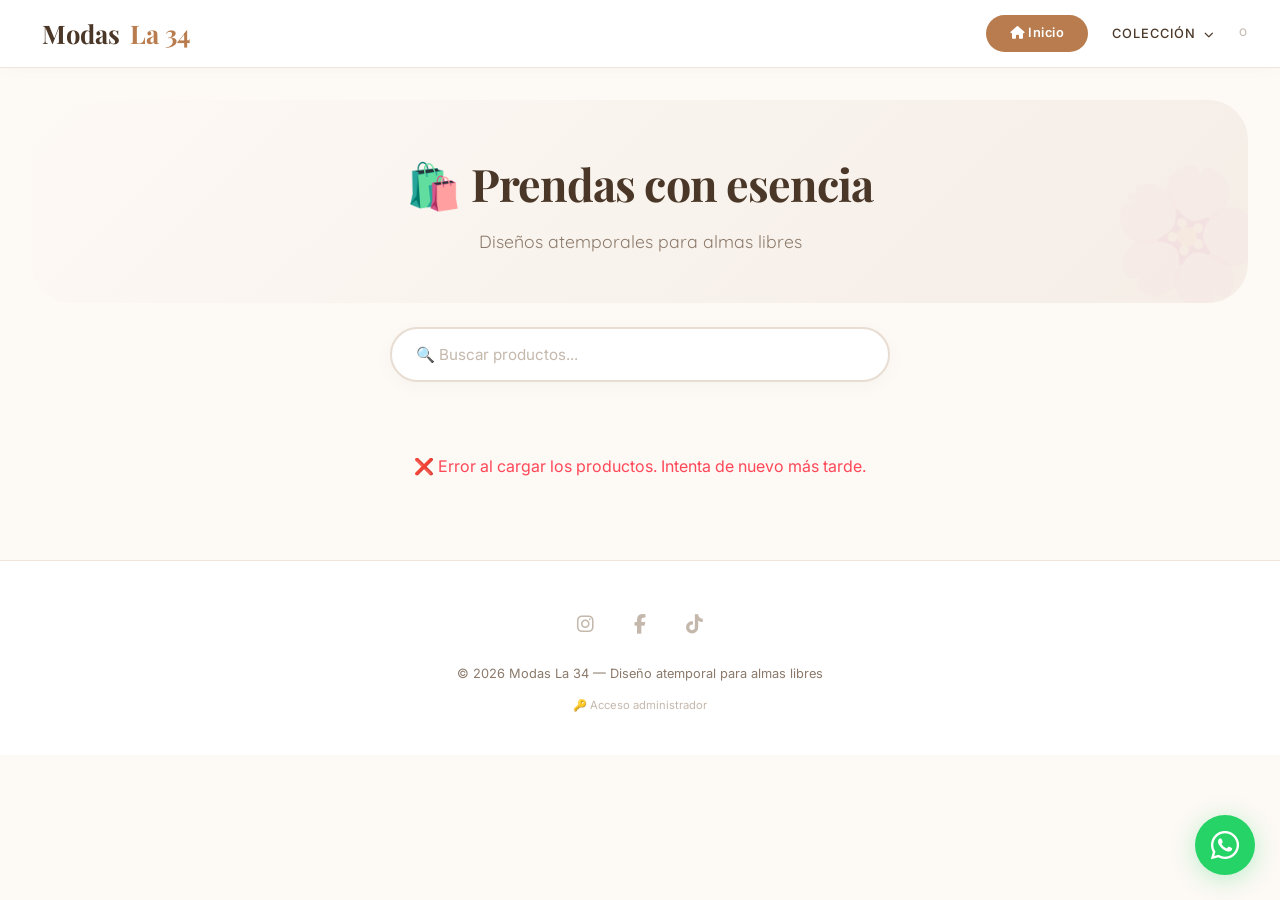
==== commit 8d587ec4: "Update navigation links in catalogo.html" ====
--- a/catalogo.html
+++ b/catalogo.html
@@ -23,7 +23,7 @@
                 <i class="fas fa-flower"></i> Modas <span>La 34</span>
             </a>
             <nav>
-                <a href="#" class="btn-nav"><i class="fas fa-home"></i> Inicio</a>
+                <a href="index.html" class="btn-nav"><i class="fas fa-home"></i> Inicio</a>
                 <div class="dropdown">
                     <button class="dropbtn">Colección <i class="fas fa-chevron-down" style="font-size:0.6rem;"></i></button>
                     <div class="dropdown-content">
@@ -36,7 +36,7 @@
                         <a href="#" onclick="filtrarPorCategoria('accesorios')">🎀 Accesorios</a>
                     </div>
                 </div>
-                <a href="admin/login.html" style="font-size:0.65rem; color:#c4b8ac;">🔑 Admin</a>
+                <a href="admin/login.html" style="font-size:0.65rem; color:#c4b8ac;">o</a>
             </nav>
         </div>
     </header>
--- a/css/catalogo.css
+++ b/css/catalogo.css
@@ -1,6 +1,5 @@
 /* ============================================
-   CATÁLOGO.CSS - ESTILOS DE MODAS LA 34
-   VERSIÓN BOUTIQUE INDIE (OPCIÓN 2)
+   CATÁLOGO.CSS - ESTILOS COMPLETOS MODAS LA 34
    ============================================ */
 
 /* ===== RESET ===== */
@@ -10,86 +9,147 @@
     box-sizing: border-box;
 }
 
+html {
+    scroll-behavior: smooth;
+}
+
 body {
-    font-family: 'Inter', sans-serif;
+    font-family: 'Inter', -apple-system, BlinkMacSystemFont, sans-serif;
     background: #fdf9f5;
     color: #3d352e;
     line-height: 1.6;
-}
-
-h1, h2, h3 {
+    min-height: 100vh;
+}
+
+h1, h2, h3, h4 {
     font-family: 'Playfair Display', Georgia, serif;
     font-weight: 500;
     letter-spacing: -0.02em;
 }
 
+a {
+    text-decoration: none;
+    transition: all 0.3s ease;
+}
+
+img {
+    max-width: 100%;
+    display: block;
+}
+
 /* ===== SCROLL PERSONALIZADO ===== */
-::-webkit-scrollbar { width: 6px; }
+::-webkit-scrollbar { width: 8px; }
 ::-webkit-scrollbar-track { background: #f5ede6; border-radius: 10px; }
 ::-webkit-scrollbar-thumb { background: #d4a5a9; border-radius: 10px; }
 ::-webkit-scrollbar-thumb:hover { background: #b87c4e; }
 
-/* ===== HEADER ===== */
-.header {
-    background: rgba(255, 255, 255, 0.92);
-    backdrop-filter: blur(10px);
-    padding: 1rem 2rem;
-    display: flex;
-    justify-content: space-between;
-    align-items: center;
+/* ============================================
+   HEADER
+   ============================================ */
+header {
+    background: rgba(255, 255, 255, 0.95);
+    backdrop-filter: blur(12px);
+    -webkit-backdrop-filter: blur(12px);
+    padding: 0.8rem 2rem;
     border-bottom: 1px solid #f0e6dc;
     position: sticky;
     top: 0;
     z-index: 100;
+    box-shadow: 0 2px 20px rgba(0,0,0,0.02);
+}
+
+.header-inner {
+    max-width: 1400px;
+    margin: 0 auto;
+    display: flex;
+    justify-content: space-between;
+    align-items: center;
+    flex-wrap: wrap;
+    gap: 1rem;
 }
 
 .logo {
     font-family: 'Playfair Display', Georgia, serif;
-    font-size: 1.5rem;
-    font-weight: 600;
+    font-size: 1.6rem;
+    font-weight: 700;
     color: #4a3728;
     text-decoration: none;
     display: flex;
     align-items: center;
-    gap: 8px;
-}
-
-.logo span { color: #b87c4e; }
-.logo i { color: #d4a5a9; }
-
-.nav {
-    display: flex;
-    gap: 2rem;
+    gap: 10px;
+    transition: transform 0.3s;
+}
+
+.logo:hover {
+    transform: scale(1.02);
+}
+
+.logo i {
+    color: #d4a5a9;
+    font-size: 1.8rem;
+}
+
+.logo span {
+    color: #b87c4e;
+}
+
+nav {
+    display: flex;
     align-items: center;
+    gap: 1.5rem;
     flex-wrap: wrap;
 }
 
-.nav a {
+nav a {
     color: #4a3728;
     text-decoration: none;
-    font-size: 0.85rem;
+    font-size: 0.8rem;
     font-weight: 500;
     text-transform: uppercase;
     letter-spacing: 1px;
     transition: color 0.3s;
-}
-
-.nav a:hover {
+    position: relative;
+}
+
+nav a::after {
+    content: '';
+    position: absolute;
+    bottom: -4px;
+    left: 0;
+    width: 0;
+    height: 2px;
+    background: #b87c4e;
+    transition: width 0.3s ease;
+}
+
+nav a:hover::after {
+    width: 100%;
+}
+
+nav a:hover {
     color: #b87c4e;
 }
 
-.nav .btn-catalogo {
+.btn-nav {
     background: #b87c4e;
-    color: white;
-    padding: 0.6rem 1.5rem;
-    border-radius: 50px;
+    color: white !important;
+    padding: 0.5rem 1.5rem;
+    border-radius: 30px;
+    letter-spacing: 0.5px;
+    text-transform: none !important;
+    font-weight: 600;
     transition: all 0.3s;
 }
 
-.nav .btn-catalogo:hover {
+.btn-nav::after {
+    display: none;
+}
+
+.btn-nav:hover {
     background: #9a663f;
-    color: white;
-    transform: scale(1.02);
+    transform: translateY(-2px);
+    color: white !important;
+    box-shadow: 0 4px 15px rgba(184,124,78,0.3);
 }
 
 /* ===== DROPDOWN ===== */
@@ -102,28 +162,42 @@
     background: none;
     border: none;
     color: #4a3728;
-    font-size: 0.85rem;
+    font-size: 0.8rem;
     font-weight: 500;
     text-transform: uppercase;
     letter-spacing: 1px;
     cursor: pointer;
     font-family: 'Inter', sans-serif;
-}
-
-.dropbtn:hover { color: #b87c4e; }
+    transition: color 0.3s;
+    padding: 0.3rem 0;
+}
+
+.dropbtn:hover {
+    color: #b87c4e;
+}
+
+.dropbtn i {
+    font-size: 0.6rem;
+    margin-left: 4px;
+}
 
 .dropdown-content {
     display: none;
     position: absolute;
     background: white;
-    min-width: 210px;
-    box-shadow: 0 10px 30px rgba(0,0,0,0.06);
+    min-width: 220px;
+    box-shadow: 0 15px 40px rgba(0,0,0,0.08);
     border-radius: 16px;
     overflow: hidden;
-    top: 100%;
+    top: calc(100% + 8px);
     left: 0;
-    margin-top: 0.5rem;
     border: 1px solid #f0e6dc;
+    animation: dropdownFade 0.25s ease;
+}
+
+@keyframes dropdownFade {
+    from { opacity: 0; transform: translateY(-8px); }
+    to { opacity: 1; transform: translateY(0); }
 }
 
 .dropdown-content a {
@@ -133,7 +207,13 @@
     font-size: 0.8rem;
     text-transform: none;
     letter-spacing: normal;
+    font-weight: 400;
     border-bottom: 1px solid #f5ede6;
+    transition: all 0.2s;
+}
+
+.dropdown-content a::after {
+    display: none;
 }
 
 .dropdown-content a:hover {
@@ -142,103 +222,63 @@
     padding-left: 1.8rem;
 }
 
-.dropdown-content a:last-child { border-bottom: none; }
-.dropdown:hover .dropdown-content { display: block; }
-
-/* ===== HERO ===== */
-.hero {
-    display: flex;
-    align-items: center;
-    justify-content: center;
-    min-height: 80vh;
-    padding: 4rem 2rem;
-    background: linear-gradient(135deg, #fdf9f5, #f5ede6);
+.dropdown-content a:last-child {
+    border-bottom: none;
+}
+
+.dropdown:hover .dropdown-content {
+    display: block;
+}
+
+/* ============================================
+   MAIN CONTENT
+   ============================================ */
+.main-content {
+    max-width: 1400px;
+    margin: 2rem auto;
+    padding: 0 2rem;
+}
+
+/* ===== HERO SECTION ===== */
+.hero-section {
     text-align: center;
+    padding: 3rem 2rem;
+    background: linear-gradient(135deg, #fdf9f5 0%, #f5ede6 100%);
     border-radius: 40px;
-    margin: 2rem;
-}
-
-.hero-content h1 {
-    font-size: 4rem;
+    margin-bottom: 2.5rem;
+    position: relative;
+    overflow: hidden;
+}
+
+.hero-section::before {
+    content: '🌸';
+    position: absolute;
+    font-size: 8rem;
+    opacity: 0.05;
+    right: -20px;
+    bottom: -30px;
+    transform: rotate(15deg);
+}
+
+.hero-section h2 {
+    font-size: 2.8rem;
     color: #4a3728;
-    margin-bottom: 1rem;
-    letter-spacing: 2px;
-}
-
-.hero-content p {
-    font-size: 1.2rem;
+    font-weight: 700;
+    position: relative;
+}
+
+.hero-section p {
     color: #8b7a6b;
-    max-width: 600px;
-    margin: 0 auto 2rem auto;
+    font-size: 1.1rem;
+    margin-top: 0.5rem;
     font-family: 'Quicksand', sans-serif;
-}
-
-.hero-buttons {
-    display: flex;
-    gap: 1rem;
-    justify-content: center;
-    flex-wrap: wrap;
-}
-
-.btn-primary {
-    background: #b87c4e;
-    color: white;
-    padding: 0.8rem 2rem;
-    border-radius: 50px;
-    text-decoration: none;
-    font-weight: 600;
-    transition: all 0.3s;
-    border: none;
-    cursor: pointer;
-}
-
-.btn-primary:hover {
-    background: #9a663f;
-    transform: scale(1.02);
-    box-shadow: 0 4px 15px rgba(184,124,78,0.2);
-}
-
-.btn-secondary {
-    background: transparent;
-    color: #4a3728;
-    padding: 0.8rem 2rem;
-    border-radius: 50px;
-    text-decoration: none;
-    font-weight: 600;
-    border: 2px solid #e8ddd2;
-    transition: all 0.3s;
-}
-
-.btn-secondary:hover {
-    background: #f5ede6;
-    border-color: #b87c4e;
-}
-
-/* ===== SECCIONES ===== */
-.section {
-    padding: 4rem 2rem;
-    max-width: 1400px;
-    margin: 0 auto;
-}
-
-.section-title {
-    text-align: center;
-    font-size: 2.5rem;
-    color: #4a3728;
-    margin-bottom: 0.5rem;
-}
-
-.section-subtitle {
-    text-align: center;
-    color: #8b7a6b;
-    margin-bottom: 2rem;
-    font-family: 'Quicksand', sans-serif;
+    position: relative;
 }
 
 /* ===== BUSCADOR ===== */
 .buscador-wrapper {
-    max-width: 480px;
-    margin: -1.5rem auto 2.5rem;
+    max-width: 500px;
+    margin: -1rem auto 2.5rem;
     position: relative;
 }
 
@@ -247,67 +287,42 @@
     padding: 1rem 1.5rem;
     border: 2px solid #e8ddd2;
     border-radius: 60px;
-    font-size: 0.9rem;
+    font-size: 0.95rem;
     background: white;
     transition: all 0.3s;
     font-family: 'Inter', sans-serif;
-    box-shadow: 0 4px 15px rgba(0,0,0,0.03);
+    box-shadow: 0 4px 20px rgba(0,0,0,0.03);
+}
+
+.buscador-input::placeholder {
+    color: #c4b8ac;
 }
 
 .buscador-input:focus {
     outline: none;
     border-color: #b87c4e;
-    box-shadow: 0 0 0 4px rgba(184,124,78,0.08);
-}
-
-/* ===== CATEGORÍAS ===== */
-.categorias-grid {
-    display: grid;
-    grid-template-columns: repeat(auto-fit, minmax(200px, 1fr));
-    gap: 1.5rem;
-}
-
-.categoria-card {
-    background: white;
-    border-radius: 24px;
-    padding: 2rem 1rem;
-    text-align: center;
-    border: 1px solid #f0e6dc;
-    transition: all 0.3s;
-    cursor: pointer;
-    text-decoration: none;
-    color: #4a3728;
-}
-
-.categoria-card:hover {
-    transform: translateY(-6px);
-    box-shadow: 0 20px 40px rgba(184,124,78,0.08);
-    border-color: #d4a5a9;
-}
-
-.categoria-card .icon {
-    font-size: 2.5rem;
-    margin-bottom: 0.5rem;
-}
-
-.categoria-card h3 {
-    font-family: 'Inter', sans-serif;
-    font-size: 1rem;
-    font-weight: 600;
-}
-
-/* ===== GRID DE PRODUCTOS ===== */
+    box-shadow: 0 0 0 4px rgba(184,124,78,0.08), 0 4px 20px rgba(0,0,0,0.03);
+}
+
+.buscador-input:focus::placeholder {
+    opacity: 0.5;
+}
+
+/* ============================================
+   GRID DE PRODUCTOS
+   ============================================ */
 .grid-productos {
     display: grid;
     grid-template-columns: repeat(auto-fill, minmax(280px, 1fr));
     gap: 2rem;
 }
 
+/* ===== PRODUCTO CARD ===== */
 .producto-card {
     background: white;
     border-radius: 24px;
     overflow: hidden;
-    transition: all 0.4s ease;
+    transition: all 0.4s cubic-bezier(0.25, 0.46, 0.45, 0.94);
     border: 1px solid #f0e6dc;
     cursor: pointer;
     display: flex;
@@ -315,8 +330,8 @@
 }
 
 .producto-card:hover {
-    transform: translateY(-6px);
-    box-shadow: 0 20px 40px rgba(184,124,78,0.08);
+    transform: translateY(-8px);
+    box-shadow: 0 25px 50px rgba(184,124,78,0.10);
     border-color: #d4a5a9;
 }
 
@@ -325,6 +340,11 @@
     height: 300px;
     object-fit: cover;
     background: #f5ede6;
+    transition: transform 0.5s ease;
+}
+
+.producto-card:hover .producto-imagen {
+    transform: scale(1.02);
 }
 
 .producto-sin-imagen {
@@ -335,6 +355,11 @@
     align-items: center;
     justify-content: center;
     font-size: 4.5rem;
+    transition: transform 0.5s ease;
+}
+
+.producto-card:hover .producto-sin-imagen {
+    transform: scale(1.02);
 }
 
 .producto-info {
@@ -350,6 +375,7 @@
     font-weight: 600;
     color: #4a3728;
     margin-bottom: 0.3rem;
+    line-height: 1.3;
 }
 
 .producto-tallas {
@@ -370,11 +396,13 @@
     height: 22px;
     border-radius: 50%;
     border: 2px solid white;
-    box-shadow: 0 2px 6px rgba(0,0,0,0.08);
-    transition: transform 0.2s;
-}
-
-.color-dot:hover { transform: scale(1.15); }
+    box-shadow: 0 2px 8px rgba(0,0,0,0.08);
+    transition: transform 0.2s ease;
+}
+
+.color-dot:hover {
+    transform: scale(1.2);
+}
 
 .producto-precio {
     font-size: 1.3rem;
@@ -386,16 +414,27 @@
 .producto-stock-status {
     font-size: 0.7rem;
     font-weight: 500;
-    padding: 0.2rem 0.6rem;
+    padding: 0.2rem 0.8rem;
     border-radius: 30px;
     display: inline-block;
     width: fit-content;
     margin-bottom: 0.5rem;
 }
 
-.stock-available { background: #e8f5e9; color: #2e7d32; }
-.stock-low { background: #fff3e0; color: #e67e22; }
-.stock-out { background: #ffebee; color: #c62828; }
+.stock-available {
+    background: #e8f5e9;
+    color: #2e7d32;
+}
+
+.stock-low {
+    background: #fff3e0;
+    color: #e67e22;
+}
+
+.stock-out {
+    background: #ffebee;
+    color: #c62828;
+}
 
 .producto-btn {
     width: 100%;
@@ -417,63 +456,12 @@
     border-color: #b87c4e;
     color: white;
     box-shadow: 0 4px 15px rgba(184,124,78,0.2);
-}
-
-/* ===== QUIÉNES SOMOS ===== */
-.about {
-    background: white;
-    padding: 4rem 2rem;
-    border-radius: 40px;
-    margin: 2rem;
-}
-
-.about-content {
-    max-width: 800px;
-    margin: 0 auto;
-    text-align: center;
-}
-
-.about-content h2 {
-    font-size: 2rem;
-    color: #4a3728;
-    margin-bottom: 1rem;
-}
-
-.about-content p {
-    color: #8b7a6b;
-    font-size: 1.05rem;
-}
-
-/* ===== CONTACTO ===== */
-.contacto {
-    background: #f5ede6;
-    padding: 3rem 2rem;
-    text-align: center;
-    border-radius: 40px;
-    margin: 2rem;
-}
-
-.contacto-info {
-    display: flex;
-    flex-wrap: wrap;
-    justify-content: center;
-    gap: 2rem;
-    margin-top: 1.5rem;
-}
-
-.contacto-item {
-    display: flex;
-    align-items: center;
-    gap: 0.8rem;
-    color: #4a3728;
-}
-
-.contacto-item i {
-    font-size: 1.3rem;
-    color: #d4a5a9;
-}
-
-/* ===== MODAL ===== */
+    transform: translateY(-2px);
+}
+
+/* ============================================
+   MODAL MEJORADO
+   ============================================ */
 .modal {
     display: none;
     position: fixed;
@@ -483,28 +471,38 @@
     width: 100%;
     height: 100%;
     background: rgba(0,0,0,0.6);
-    backdrop-filter: blur(8px);
+    backdrop-filter: blur(10px);
+    -webkit-backdrop-filter: blur(10px);
     align-items: center;
     justify-content: center;
-}
-
-.modal.active { display: flex !important; }
+    padding: 1rem;
+}
+
+.modal.active {
+    display: flex !important;
+}
 
 .modal-contenido {
     background: white;
-    width: 92%;
+    width: 100%;
     max-width: 950px;
     max-height: 90vh;
     border-radius: 32px;
     position: relative;
     overflow: hidden;
-    animation: modalPop 0.35s cubic-bezier(0.34, 1.56, 0.64, 1);
-    box-shadow: 0 30px 60px rgba(0,0,0,0.15);
+    animation: modalPop 0.4s cubic-bezier(0.34, 1.56, 0.64, 1);
+    box-shadow: 0 30px 80px rgba(0,0,0,0.2);
 }
 
 @keyframes modalPop {
-    from { transform: scale(0.9); opacity: 0; }
-    to { transform: scale(1); opacity: 1; }
+    from {
+        transform: scale(0.9);
+        opacity: 0;
+    }
+    to {
+        transform: scale(1);
+        opacity: 1;
+    }
 }
 
 .modal-cerrar {
@@ -519,7 +517,7 @@
     display: flex;
     align-items: center;
     justify-content: center;
-    font-size: 1.2rem;
+    font-size: 1.3rem;
     cursor: pointer;
     z-index: 20;
     border: none;
@@ -538,6 +536,7 @@
     min-height: 400px;
 }
 
+/* Modal Imagen */
 .modal-imagen {
     background: #fdf9f5;
     padding: 2rem;
@@ -554,8 +553,12 @@
     border-radius: 16px;
 }
 
-.modal-imagen-placeholder { font-size: 6rem; }
-
+.modal-imagen-placeholder {
+    font-size: 6rem;
+    opacity: 0.5;
+}
+
+/* Modal Info */
 .modal-info {
     padding: 2rem;
     overflow-y: auto;
@@ -570,7 +573,7 @@
 }
 
 .modal-codigo {
-    font-family: monospace;
+    font-family: 'Courier New', monospace;
     font-size: 0.7rem;
     color: #8b7a6b;
     background: #f5ede6;
@@ -595,6 +598,12 @@
     display: inline-block;
 }
 
+.modal-detalle p {
+    margin: 0.4rem 0;
+    color: #5c4b3a;
+    font-size: 0.9rem;
+}
+
 /* Tallas en modal */
 .tallas-scroll {
     max-height: 220px;
@@ -603,9 +612,17 @@
     padding-right: 5px;
 }
 
-.tallas-scroll::-webkit-scrollbar { width: 4px; }
-.tallas-scroll::-webkit-scrollbar-track { background: #f5ede6; border-radius: 10px; }
-.tallas-scroll::-webkit-scrollbar-thumb { background: #d4a5a9; border-radius: 10px; }
+.tallas-scroll::-webkit-scrollbar {
+    width: 4px;
+}
+.tallas-scroll::-webkit-scrollbar-track {
+    background: #f5ede6;
+    border-radius: 10px;
+}
+.tallas-scroll::-webkit-scrollbar-thumb {
+    background: #d4a5a9;
+    border-radius: 10px;
+}
 
 .tallas-grid {
     display: grid;
@@ -633,9 +650,25 @@
     background: #b87c4e15;
 }
 
-.talla-numero { font-weight: 700; font-size: 1.1rem; color: #4a3728; }
-.talla-precio { font-size: 0.7rem; color: #b87c4e; }
-.talla-stock { font-size: 0.6rem; color: #aaa; }
+.talla-numero {
+    font-weight: 700;
+    font-size: 1.1rem;
+    color: #4a3728;
+}
+
+.talla-precio {
+    font-size: 0.7rem;
+    color: #b87c4e;
+}
+
+.talla-stock {
+    font-size: 0.6rem;
+    color: #aaa;
+}
+
+.talla-sin-stock {
+    opacity: 0.5;
+}
 
 /* Colores en modal */
 .colores-grid {
@@ -676,8 +709,21 @@
     box-shadow: 0 2px 8px rgba(0,0,0,0.1);
 }
 
-.color-nombre { font-size: 0.65rem; font-weight: 500; color: #4a3728; }
-.color-stock { font-size: 0.55rem; color: #aaa; }
+.color-nombre {
+    font-size: 0.65rem;
+    font-weight: 500;
+    color: #4a3728;
+}
+
+.color-stock {
+    font-size: 0.55rem;
+    color: #aaa;
+}
+
+.color-sin-stock {
+    opacity: 0.5;
+    cursor: not-allowed;
+}
 
 .seleccion-info {
     background: #e8f5e9;
@@ -689,6 +735,7 @@
     color: #2c5e2c;
 }
 
+/* Modal Botones */
 .modal-botones {
     display: flex;
     gap: 1rem;
@@ -715,7 +762,11 @@
     gap: 8px;
 }
 
-.btn-wa:hover { background: #1da851; transform: translateY(-2px); }
+.btn-wa:hover {
+    background: #1da851;
+    transform: translateY(-2px);
+    box-shadow: 0 4px 15px rgba(37,211,102,0.3);
+}
 
 .btn-close-modal {
     background: #f5ede6;
@@ -723,49 +774,15 @@
     border: 1px solid #e8ddd2;
 }
 
-.btn-close-modal:hover { background: #e8ddd2; }
-
-/* ===== FOOTER ===== */
-.footer {
-    text-align: center;
-    padding: 2.5rem;
-    color: #8b7a6b;
-    font-size: 0.8rem;
-    border-top: 1px solid #f0e6dc;
-    margin-top: 3rem;
-    background: white;
-}
-
-.footer-social {
-    display: flex;
-    justify-content: center;
-    gap: 1.5rem;
-    margin: 0.5rem 0 1rem;
-}
-
-.footer-social a {
-    color: #8b7a6b;
-    font-size: 1.2rem;
-    transition: color 0.3s;
-}
-
-.footer-social a:hover { color: #b87c4e; }
-
-.footer .admin-link {
-    display: inline-block;
-    margin-top: 0.5rem;
-    font-size: 0.7rem;
-    color: #c4b8ac;
-    text-decoration: none;
-    transition: color 0.3s;
-}
-
-.footer .admin-link:hover {
-    color: #b87c4e;
-}
-
-/* ===== WHATSAPP FLOTANTE ===== */
-.whatsapp-float {
+.btn-close-modal:hover {
+    background: #e8ddd2;
+    transform: translateY(-2px);
+}
+
+/* ============================================
+   WHATSAPP FLOTANTE
+   ============================================ */
+.wa-float {
     position: fixed;
     bottom: 25px;
     right: 25px;
@@ -778,44 +795,125 @@
     align-items: center;
     justify-content: center;
     font-size: 2rem;
-    box-shadow: 0 4px 20px rgba(37,211,102,0.25);
+    box-shadow: 0 4px 25px rgba(37, 211, 102, 0.3);
     z-index: 999;
     text-decoration: none;
     transition: all 0.3s;
 }
 
-.whatsapp-float:hover {
-    transform: scale(1.05);
+.wa-float:hover {
+    transform: scale(1.08);
     background: #1da851;
+    color: white;
+    box-shadow: 0 6px 35px rgba(37, 211, 102, 0.4);
+}
+
+.wa-float i {
+    font-size: 2rem;
+}
+
+/* ============================================
+   FOOTER
+   ============================================ */
+footer {
+    text-align: center;
+    padding: 2.5rem 2rem;
+    color: #8b7a6b;
+    font-size: 0.8rem;
+    border-top: 1px solid #f0e6dc;
+    margin-top: 3rem;
+    background: white;
+}
+
+.footer-social {
+    display: flex;
+    justify-content: center;
+    gap: 1.5rem;
+    margin-bottom: 1rem;
+}
+
+.footer-social a {
+    color: #c4b8ac;
+    font-size: 1.2rem;
+    transition: all 0.3s;
+    display: inline-block;
+    padding: 0.5rem;
+    border-radius: 50%;
+}
+
+.footer-social a:hover {
+    color: #b87c4e;
+    transform: translateY(-3px);
+}
+
+.admin-link {
+    display: inline-block;
+    margin-top: 0.8rem;
+    font-size: 0.7rem;
+    color: #c4b8ac;
+    text-decoration: none;
+    transition: color 0.3s;
+}
+
+.admin-link:hover {
+    color: #b87c4e;
 }
 
 /* ============================================
    RESPONSIVE
    ============================================ */
+@media (max-width: 1024px) {
+    .grid-productos {
+        grid-template-columns: repeat(auto-fill, minmax(240px, 1fr));
+        gap: 1.5rem;
+    }
+
+    .hero-section h2 {
+        font-size: 2.4rem;
+    }
+}
+
 @media (max-width: 768px) {
-    .header {
+    header {
+        padding: 0.8rem 1rem;
+    }
+
+    .header-inner {
         flex-direction: column;
-        gap: 1rem;
-        padding: 1rem;
-    }
-
-    .nav {
-        flex-wrap: wrap;
+        text-align: center;
+        gap: 0.8rem;
+    }
+
+    nav {
         justify-content: center;
-        gap: 1rem;
-    }
-
-    .hero {
-        margin: 1rem;
-        padding: 2rem 1rem;
-        min-height: 50vh;
-    }
-
-    .hero-content h1 {
-        font-size: 2.5rem;
-    }
-
-    .hero-content p {
+        gap: 0.8rem;
+    }
+
+    nav a {
+        font-size: 0.7rem;
+        letter-spacing: 0.5px;
+    }
+
+    .btn-nav {
+        padding: 0.4rem 1rem;
+        font-size: 0.7rem;
+    }
+
+    .main-content {
+        padding: 0 1rem;
+        margin: 1.5rem auto;
+    }
+
+    .hero-section {
+        padding: 2rem 1.5rem;
+        border-radius: 28px;
+    }
+
+    .hero-section h2 {
+        font-size: 2rem;
+    }
+
+    .hero-section p {
         font-size: 1rem;
     }
 
@@ -824,8 +922,26 @@
         gap: 1rem;
     }
 
-    .producto-imagen, .producto-sin-imagen {
+    .producto-imagen,
+    .producto-sin-imagen {
         height: 200px;
+    }
+
+    .producto-info {
+        padding: 1rem;
+    }
+
+    .producto-titulo {
+        font-size: 1rem;
+    }
+
+    .producto-precio {
+        font-size: 1.1rem;
+    }
+
+    .producto-btn {
+        font-size: 0.7rem;
+        padding: 0.6rem;
     }
 
     .modal-grid {
@@ -839,26 +955,29 @@
 
     .modal-info {
         max-height: 55vh;
-    }
-
-    .categorias-grid {
-        grid-template-columns: repeat(2, 1fr);
-    }
-
-    .about, .contacto {
-        margin: 1rem;
-        padding: 2rem 1rem;
-    }
-
-    .contacto-info {
-        flex-direction: column;
-        align-items: center;
+        padding: 1.5rem;
+    }
+
+    .modal-info h2 {
+        font-size: 1.3rem;
+        padding-right: 2rem;
+    }
+
+    .modal-precio {
+        font-size: 1.5rem;
+    }
+
+    .dropdown-content {
+        position: static;
+        width: 100%;
+        margin-top: 0.5rem;
+        border-radius: 12px;
     }
 }
 
 @media (max-width: 480px) {
-    .hero-content h1 {
-        font-size: 2rem;
+    .hero-section h2 {
+        font-size: 1.6rem;
     }
 
     .grid-productos {
@@ -866,50 +985,153 @@
         gap: 0.8rem;
     }
 
-    .producto-imagen, .producto-sin-imagen {
+    .producto-imagen,
+    .producto-sin-imagen {
         height: 150px;
     }
 
     .producto-info {
-        padding: 0.8rem;
+        padding: 0.7rem;
     }
 
     .producto-titulo {
-        font-size: 0.9rem;
+        font-size: 0.85rem;
     }
 
     .producto-precio {
-        font-size: 1rem;
+        font-size: 0.95rem;
     }
 
     .producto-btn {
-        font-size: 0.7rem;
+        font-size: 0.6rem;
         padding: 0.5rem;
     }
 
-    .categorias-grid {
-        grid-template-columns: 1fr 1fr;
-        gap: 0.8rem;
-    }
-
-    .categoria-card {
-        padding: 1.5rem 0.5rem;
+    .producto-colores .color-dot {
+        width: 18px;
+        height: 18px;
+    }
+
+    .buscador-wrapper {
+        margin: -0.5rem auto 1.5rem;
+        padding: 0 0.5rem;
+    }
+
+    .buscador-input {
+        padding: 0.8rem 1.2rem;
+        font-size: 0.85rem;
     }
 
     .modal-contenido {
         width: 96%;
         border-radius: 20px;
+        max-height: 95vh;
     }
 
     .modal-info h2 {
+        font-size: 1.2rem;
+    }
+
+    .modal-precio {
         font-size: 1.3rem;
-    }
-
-    .modal-precio {
-        font-size: 1.5rem;
     }
 
     .modal-botones {
         flex-direction: column;
     }
-}
+
+    .modal-btn {
+        padding: 0.7rem;
+        font-size: 0.8rem;
+    }
+
+    .tallas-grid {
+        grid-template-columns: repeat(auto-fill, minmax(60px, 1fr));
+        gap: 6px;
+    }
+
+    .talla-card {
+        padding: 8px 4px;
+    }
+
+    .colores-grid {
+        grid-template-columns: repeat(auto-fill, minmax(55px, 1fr));
+        gap: 6px;
+    }
+
+    .color-card {
+        padding: 6px 3px;
+    }
+
+    .color-circulo {
+        width: 28px;
+        height: 28px;
+    }
+
+    .wa-float {
+        width: 50px;
+        height: 50px;
+        font-size: 1.5rem;
+        bottom: 15px;
+        right: 15px;
+    }
+
+    footer {
+        padding: 1.5rem 1rem;
+    }
+
+    .footer-social a {
+        font-size: 1rem;
+    }
+
+    .modal-cerrar {
+        width: 32px;
+        height: 32px;
+        font-size: 1rem;
+        right: 12px;
+        top: 12px;
+    }
+}
+
+/* ============================================
+   UTILIDADES
+   ============================================ */
+.text-center {
+    text-align: center;
+}
+
+.text-muted {
+    color: #8b7a6b;
+}
+
+.mt-1 { margin-top: 0.5rem; }
+.mt-2 { margin-top: 1rem; }
+.mt-3 { margin-top: 1.5rem; }
+.mt-4 { margin-top: 2rem; }
+
+.mb-1 { margin-bottom: 0.5rem; }
+.mb-2 { margin-bottom: 1rem; }
+.mb-3 { margin-bottom: 1.5rem; }
+.mb-4 { margin-bottom: 2rem; }
+
+/* ===== LOADING SHIMMER ===== */
+.shimmer {
+    background: linear-gradient(90deg, #f5ede6 25%, #e8ddd2 50%, #f5ede6 75%);
+    background-size: 200% 100%;
+    animation: shimmer 1.5s infinite;
+}
+
+@keyframes shimmer {
+    0% { background-position: -200% 0; }
+    100% { background-position: 200% 0; }
+}
+
+/* ===== TRANSICIONES ===== */
+.fade-in {
+    animation: fadeIn 0.5s ease;
+}
+
+@keyframes fadeIn {
+    from { opacity: 0; transform: translateY(10px); }
+    to { opacity: 1; transform: translateY(0); }
+}
